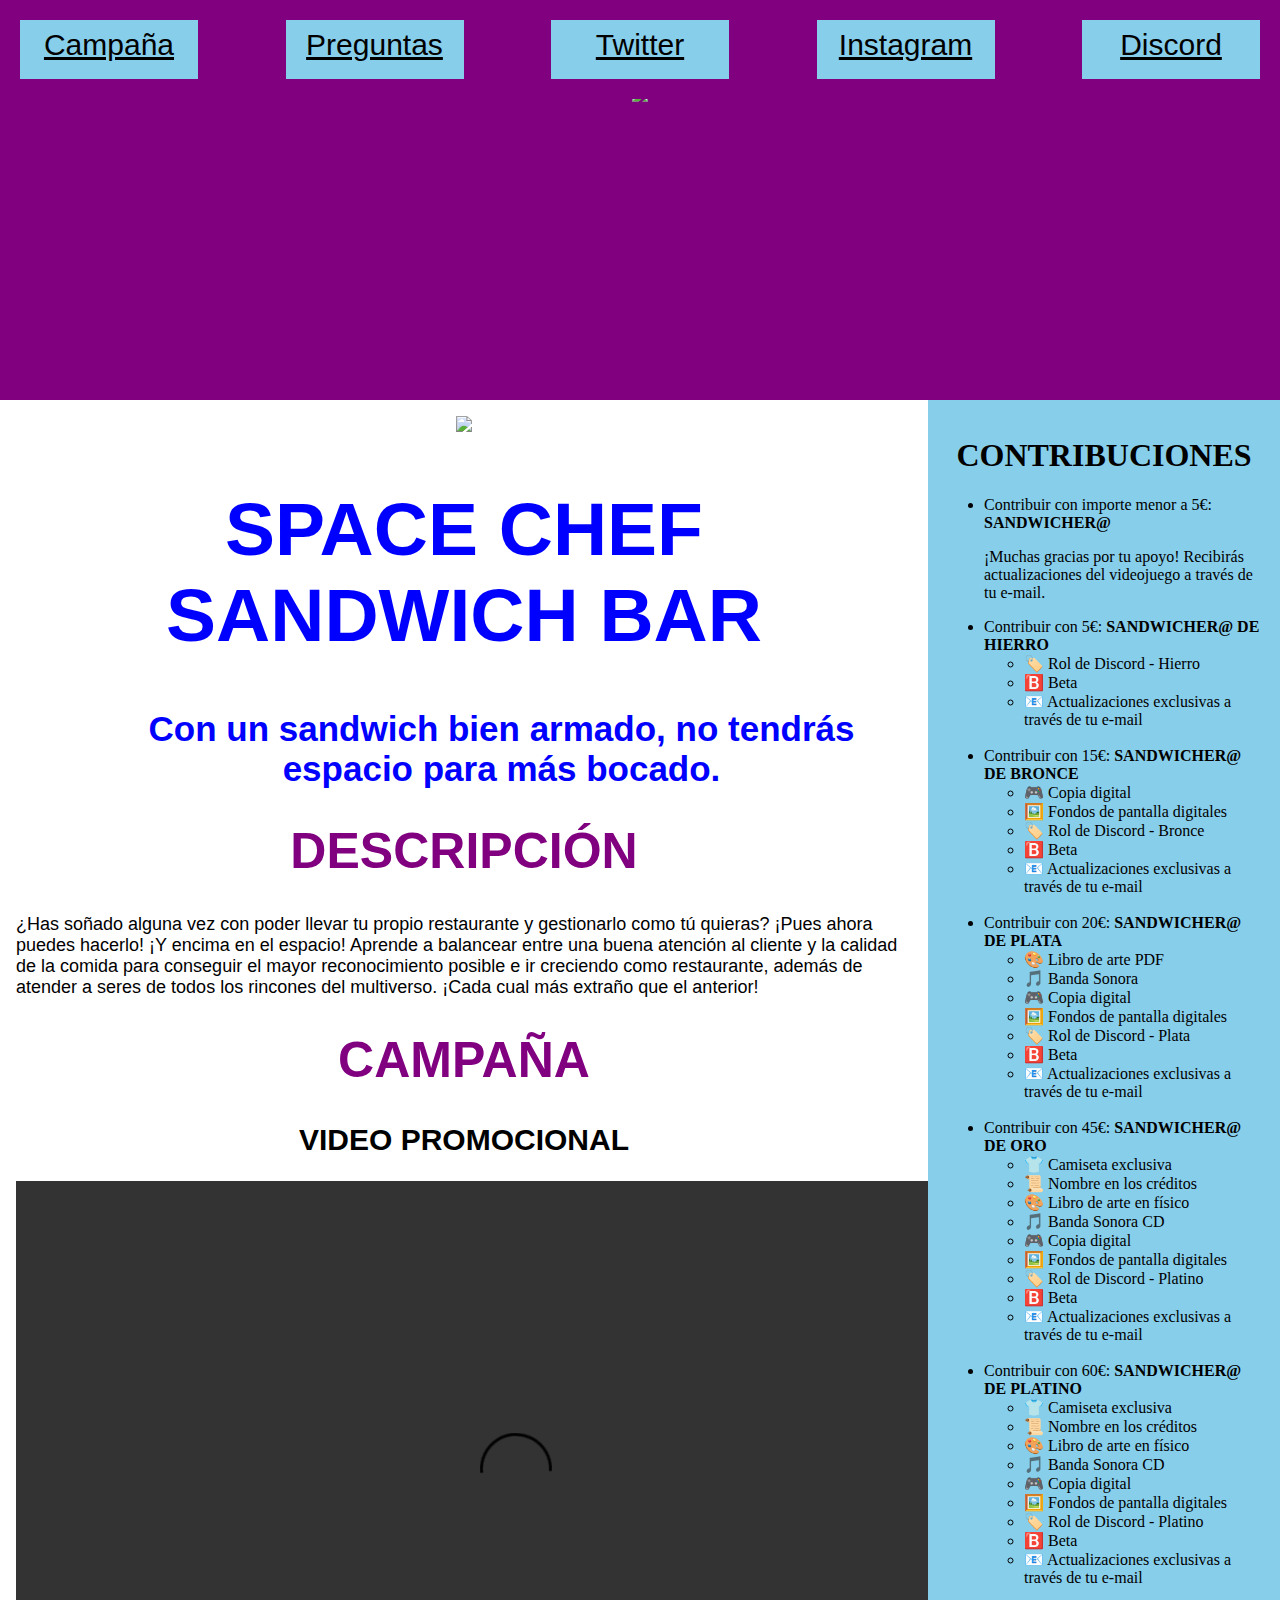
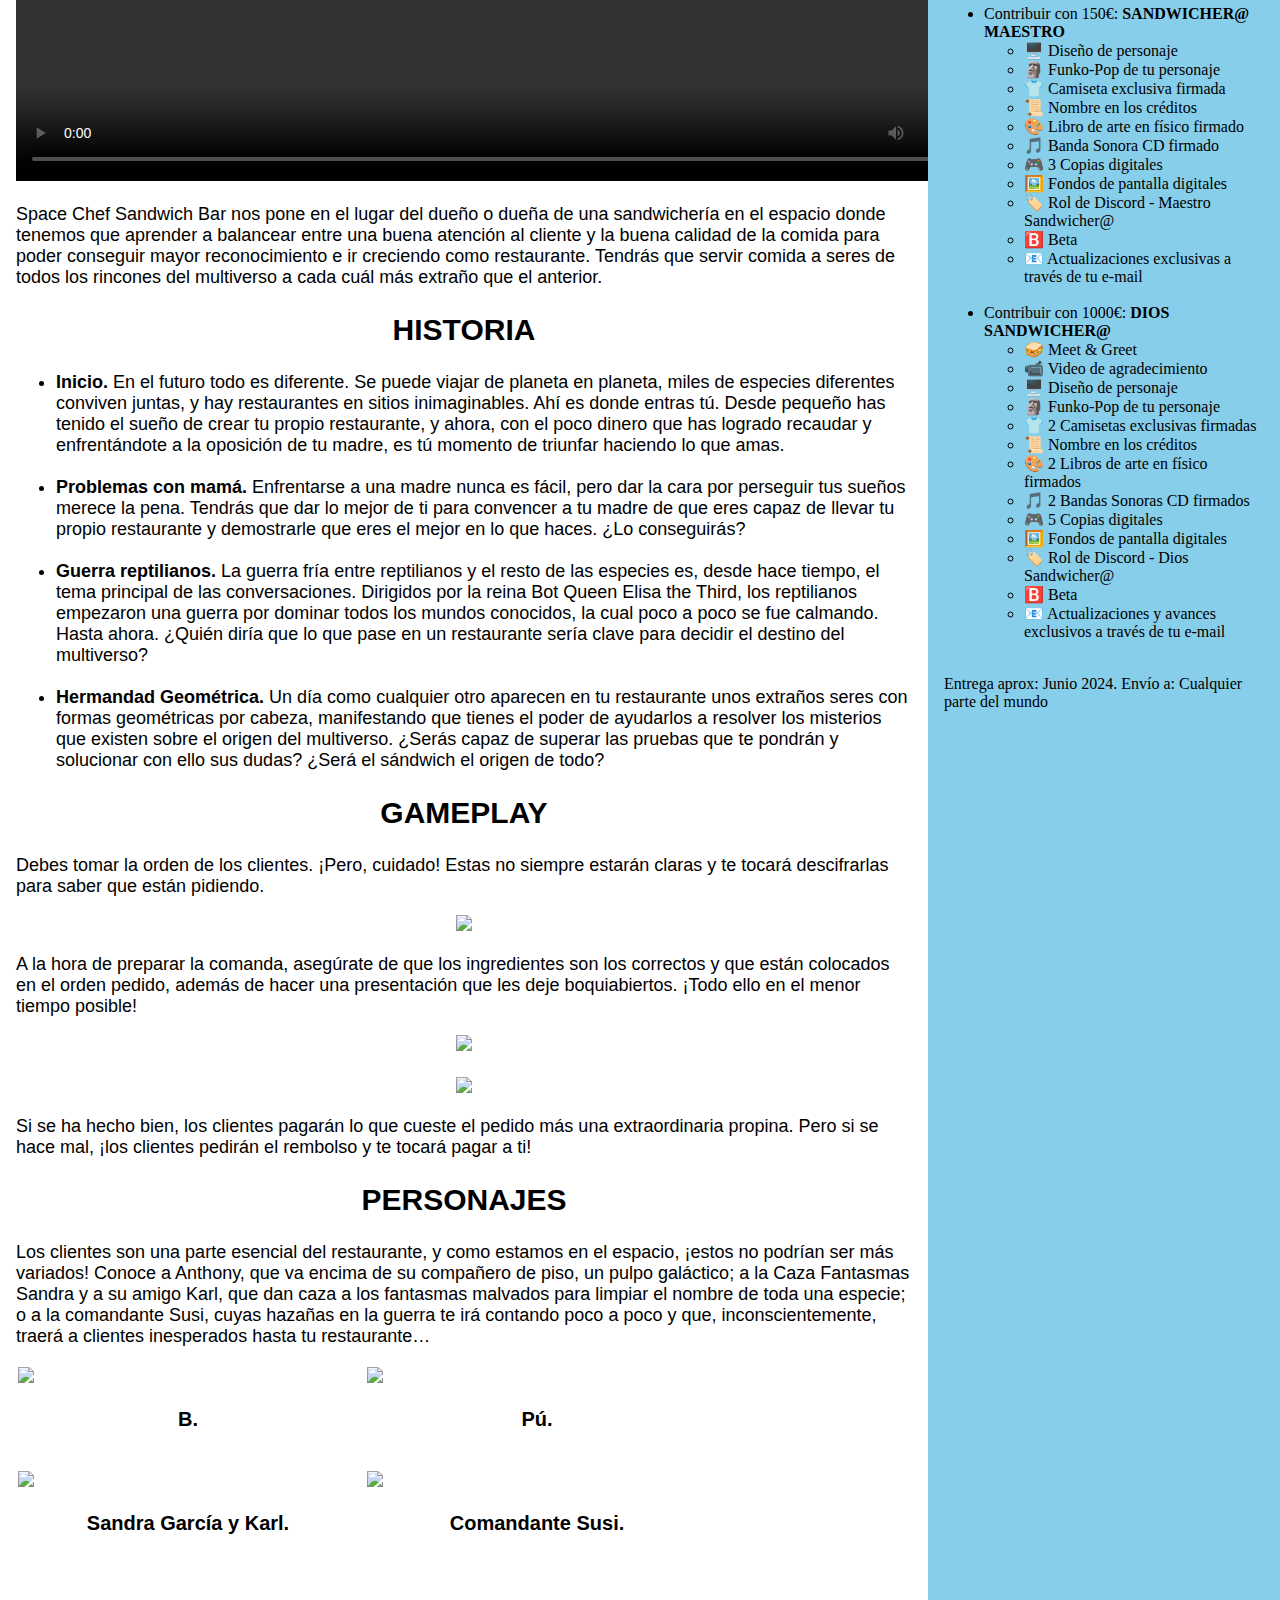
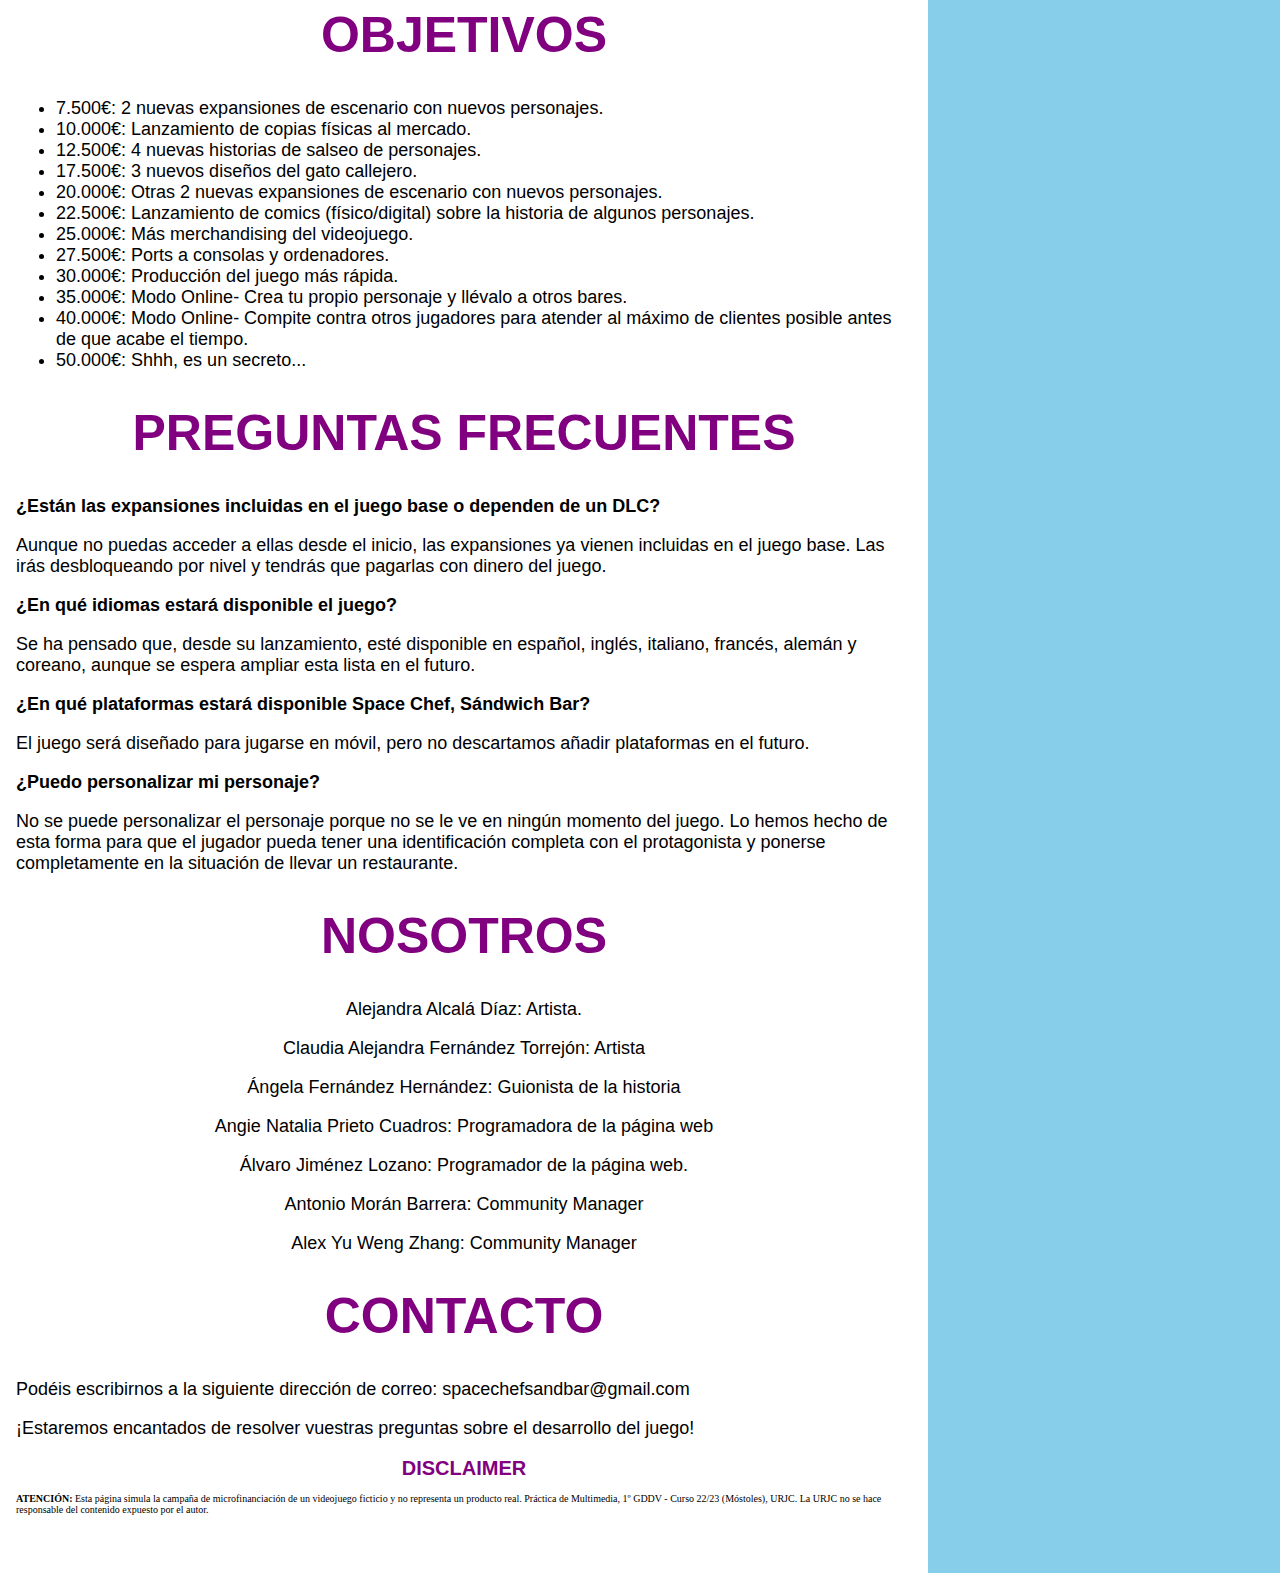
==== index.html @ a7a25cbf "pagina" ====
<!DOCTYPE html>
<html lang="es">
<head>
	<meta name="viewport" content="width=device-width, initial-scale: 1">
	<meta charset="UTF-8">
	<title>Eggcelent Games</title>
	<link rel="stylesheet" href="pagina.css">
 </head>
 <body>  
 	<div class="toppane">
		<nav class="menu">
			<a href="PaginaJuegoNueva.html#Campana">Campaña</a> <!-- --------------------------------------------------------------------------------------->
			<a href="PaginaJuegoNueva.html#Preguntas">Preguntas</a>
			<a href="https://twitter.com/spacechef32">Twitter</a>
			<a href="https://www.instagram.com/spacechefsandbar/">Instagram</a>
			<a href="https://discord.gg/vawDfDpp">Discord</a>
		</nav>
		<div class= "cabecera">
			<br>
			<br>
			<img id="egg" src="Imágenes/Eggcelent Games.png">
		</div>
	</div>
 		<div id="absolutos">
 			<div class="box">
 				<div class="nombre">
 					<div class= "imagen">
 					<img id="logo" src="Imágenes/Logo_juego.png">
 				</div>
					<h1 id="Inicio">SPACE CHEF SANDWICH BAR</h1>
					<h2><center>Con un sandwich bien armado, no tendrás espacio para más bocado.</center> </h2>
				</div>
				<div class="texto">
					<div id="Descripción">
						<h1>DESCRIPCIÓN</h1>
						<p>¿Has soñado alguna vez con poder llevar tu propio restaurante y gestionarlo como tú quieras? ¡Pues ahora puedes hacerlo! ¡Y encima en el espacio! Aprende a balancear entre una buena atención al cliente y la calidad de la comida para conseguir el mayor reconocimiento posible e ir creciendo como restaurante, además de atender a seres de todos los rincones del multiverso. ¡Cada cual más extraño que el anterior!</p>
					</div>
			<div id="Campana">
				<h1>CAMPAÑA</h1>
					<h2>VIDEO PROMOCIONAL</h2>
					<div class="imagen">
						<video controls src="Video/SCSB_Trailer.mp4" width="1000" height="600"></video>
					</div>
					
					<p>Space Chef Sandwich Bar nos pone en el lugar del dueño o dueña de una sandwichería en el espacio donde tenemos que aprender a balancear entre una buena atención al cliente y la buena calidad de la comida para poder conseguir mayor reconocimiento e ir creciendo como restaurante. Tendrás que servir comida a seres de todos los rincones del multiverso a cada cuál más extraño que el anterior.</p>
					<h2>HISTORIA</h2>
						<ul>
							<li>	<strong>Inicio.</strong>
							En el futuro todo es diferente. Se puede viajar de planeta en planeta, miles de especies diferentes conviven juntas, y hay restaurantes en sitios inimaginables. Ahí es donde entras tú. Desde pequeño has tenido el sueño de crear tu propio restaurante, y ahora, con el poco dinero que has logrado recaudar y enfrentándote a la oposición de tu madre, es tú momento de triunfar haciendo lo que amas.  
							</li>
							<br>
							<li><strong>	Problemas con mamá.</strong>
							Enfrentarse a una madre nunca es fácil, pero dar la cara por perseguir tus sueños merece la pena. Tendrás que dar lo mejor de ti para convencer a tu madre de que eres capaz de llevar tu propio restaurante y demostrarle que eres el mejor en lo que haces. ¿Lo conseguirás?
							</li>
							<br>
							<li><strong>	Guerra reptilianos.</strong>
							La guerra fría entre reptilianos y el resto de las especies es, desde hace tiempo, el tema principal de las conversaciones. Dirigidos por la reina Bot Queen Elisa the Third, los reptilianos empezaron una guerra por dominar todos los mundos conocidos, la cual poco a poco se fue calmando. Hasta ahora. ¿Quién diría que lo que pase en un restaurante sería clave para decidir el destino del multiverso?</li>
							<br>
							<li><strong>	Hermandad Geométrica.</strong>
							Un día como cualquier otro aparecen en tu restaurante unos extraños seres con formas geométricas por cabeza, manifestando que tienes el poder de ayudarlos a resolver los misterios que existen sobre el origen del multiverso. ¿Serás capaz de superar las pruebas que te pondrán y solucionar con ello sus dudas? ¿Será el sándwich el origen de todo?
							</li>
						</ul>
					<h2>GAMEPLAY</h2>
						<p>Debes tomar la orden de los clientes. ¡Pero, cuidado! Estas no siempre estarán claras y te tocará descifrarlas para saber que están pidiendo.</p>
						<div class= "imagen">
						<img class="fondos" src="Imágenes/Fondo_3.png"></div>
						<p>A la hora de preparar la comanda, asegúrate de que los ingredientes son los correctos y que están colocados en el orden pedido, además de hacer una presentación que les deje boquiabiertos. ¡Todo ello en el menor tiempo posible!</p>
						<div class= "imagen">
						<img class="fondos" src="Imágenes/Fondo_1.png"></div>
						<br>
						<div class= "imagen">
						<img class="fondos" src="Imágenes/Fondo_2.png"></div>
						<p>Si se ha hecho bien, los clientes pagarán lo que cueste el pedido más una extraordinaria propina. Pero si se hace mal, ¡los clientes pedirán el rembolso y te tocará pagar a ti!</p>
					<h2>PERSONAJES</h2>
						<p>Los clientes son una parte esencial del restaurante, y como estamos en el espacio, ¡estos no podrían ser más variados! Conoce a Anthony, que va encima de su compañero de piso, un pulpo galáctico; a la Caza Fantasmas Sandra y a su amigo Karl, que dan caza a los fantasmas malvados para limpiar el nombre de toda una especie; o a la comandante Susi, cuyas hazañas en la guerra te irá contando poco a poco y que, inconscientemente, traerá a clientes inesperados hasta tu restaurante…</p>
						<div class="personajes">
						<img class="character" src="Imágenes/Personaje_1.png">
						<h3>B.</h3></div>
						<div class="personajes">
						<img class="character" src="Imágenes/Personaje_2.png">
						<h3>Pú.</h3></div>
						<div class="personajes">
						<img class="character" src="Imágenes/Personaje_3.png">
						<h3>Sandra García y Karl.</h3></div>
						<div class="personajes">
						<img class="character" src="Imágenes/Personaje_4.png">
						<h3>Comandante Susi.</h3></div>

			</div>
			<div id="Objetivos">
				<h1>OBJETIVOS</h1>
				<ul>
					<li>7.500€: 2 nuevas expansiones de escenario con nuevos personajes.</li>
					<li>10.000€: Lanzamiento de copias físicas al mercado.</li>
					<li>12.500€: 4 nuevas historias de salseo de personajes.</li>
					<li>17.500€: 3 nuevos diseños del gato callejero.</li>
					<li>20.000€: Otras 2 nuevas expansiones de escenario con nuevos personajes.</li>
					<li>22.500€: Lanzamiento de comics (físico/digital) sobre la historia de algunos personajes.</li>
					<li>25.000€: Más merchandising del videojuego.</li>
					<li>27.500€: Ports a consolas y ordenadores.</li>
					<li>30.000€: Producción del juego más rápida.</li>
					<li>35.000€: Modo Online- Crea tu propio personaje y llévalo a otros bares.</li>
					<li>40.000€: Modo Online- Compite contra otros jugadores para atender al máximo de clientes posible antes de que acabe el tiempo.</li>
					<li>50.000€: Shhh, es un secreto...</li>
				</ul>
			</div>
			<div id="Preguntas">
				<h1>PREGUNTAS FRECUENTES</h1>
				<p><strong>¿Están las expansiones incluidas en el juego base o dependen de un DLC?</strong></p>
				<p>Aunque no puedas acceder a ellas desde el inicio, las expansiones ya vienen incluidas en el juego base. Las irás desbloqueando por nivel y tendrás que pagarlas con dinero del juego.</p>
				<p><strong>¿En qué idiomas estará disponible el juego?</strong></p>
				<p>Se ha pensado que, desde su lanzamiento, esté disponible en español, inglés, italiano, francés, alemán y coreano, aunque se espera ampliar esta lista en el futuro.</p>
				<p><strong>¿En qué plataformas estará disponible Space Chef, Sándwich Bar?</strong></p>
				<p>El juego será diseñado para jugarse en móvil, pero no descartamos añadir plataformas en el futuro.</p>
				<p><strong>¿Puedo personalizar mi personaje?</strong></p>
				<p>No se puede personalizar el personaje porque no se le ve en ningún momento del juego. Lo hemos hecho de esta forma para que el jugador pueda tener una identificación completa con el protagonista y ponerse completamente en la situación de llevar un restaurante.</p>
			</div>

			<div id="Nosotros">
				<h1>NOSOTROS</h1>		
					<p>Alejandra Alcalá Díaz: Artista.</p>	
					<p>Claudia Alejandra Fernández Torrejón: Artista</p>
					<p>Ángela Fernández Hernández: Guionista de la historia</p>
					<p>Angie Natalia Prieto Cuadros: Programadora de la página web</p>
					<p>Álvaro Jiménez Lozano: Programador de la página web.</p>
					<p>Antonio Morán Barrera: Community Manager</p>
					<p>Alex Yu Weng Zhang: Community Manager</p>				
			</div>
			<div id="Contacto">
				<h1>CONTACTO</h1>
				<p>Podéis escribirnos a la siguiente dirección de correo: spacechefsandbar@gmail.com</p>
				<p>¡Estaremos encantados de resolver vuestras preguntas sobre el desarrollo del juego!</p>
			</div>
		</div>
			<div id="Disclaimer">
				<h1>DISCLAIMER</h1>
				<p><strong>ATENCIÓN:</strong> Esta página simula la campaña de microfinanciación de un videojuego ficticio y no representa un producto real. Práctica de Multimedia, 1º GDDV - Curso 22/23 (Móstoles), URJC. La URJC no se hace responsable del contenido expuesto por el autor.</p>
			</div>
 	</div>  
 		
  	<div class="box absolutos">
   		<div id="Contribuciones">
			<h1>CONTRIBUCIONES</h1>
				<ul>
					<li>Contribuir con importe menor a 5€: <strong>SANDWICHER@</strong></li>
					<p>¡Muchas gracias por tu apoyo! Recibirás actualizaciones del videojuego a través de tu e-mail.</p>
					<li>Contribuir con 5€: <strong> SANDWICHER@ DE HIERRO </strong> </li>
					<ul>
						<li>	🏷️  Rol de Discord - Hierro
						<li>	🅱️  Beta
						<li>	📧  Actualizaciones exclusivas a través de tu e-mail
					</ul>
					<br>
					<li>Contribuir con 15€: <strong>SANDWICHER@ DE BRONCE</strong> </li>
						<ul>
							<li>	🎮  Copia digital
							<li>	🖼️  Fondos de pantalla digitales
							<li>	🏷️  Rol de Discord - Bronce
							<li>	🅱️  Beta
							<li>	📧  Actualizaciones exclusivas a través de tu e-mail
						</ul>
					<br>
					<li>Contribuir con 20€: <strong>SANDWICHER@ DE PLATA</strong> </li>
						<ul>
							<li>	🎨  Libro de arte PDF
							<li>	🎵  Banda Sonora
							<li>	🎮  Copia digital
							<li>	🖼️  Fondos de pantalla digitales
							<li>	🏷️  Rol de Discord - Plata
							<li>	🅱️  Beta
							<li> 📧  Actualizaciones exclusivas a través de tu e-mail
						</ul>
					<br>
					<li>Contribuir con 45€: <strong>SANDWICHER@ DE ORO</strong></li>
						<ul>
							<li>	👕  Camiseta exclusiva
							<li>	📜  Nombre en los créditos
							<li>	🎨  Libro de arte en físico
							<li>	🎵  Banda Sonora CD
							<li>	🎮  Copia digital
							<li>	🖼️  Fondos de pantalla digitales
							<li>	🏷️  Rol de Discord - Platino
							<li>	🅱️  Beta
							<li>	📧  Actualizaciones exclusivas a través de tu e-mail
						</ul>
					<br>
					<li>Contribuir con 60€: <strong>SANDWICHER@ DE PLATINO</strong></li>
						<ul>	
							<li>	👕  Camiseta exclusiva
							<li>	📜  Nombre en los créditos
							<li>🎨  Libro de arte en físico
							<li>	🎵  Banda Sonora CD
							<li>	🎮  Copia digital
							<li>	🖼️  Fondos de pantalla digitales
							<li>	🏷️  Rol de Discord - Platino
							<li>	🅱️  Beta
							<li>	📧  Actualizaciones exclusivas a través de tu e-mail
						</ul>
					<br>
					<li>Contribuir con 150€: <strong>SANDWICHER@ MAESTRO</strong></li>
						<ul>
							<li>	🖥️  Diseño de personaje
							<li>🗿  Funko-Pop de tu personaje
							<li>	👕  Camiseta exclusiva firmada
							<li>	📜  Nombre en los créditos
							<li>	🎨  Libro de arte en físico firmado
							<li>	🎵  Banda Sonora CD firmado
							<li>	🎮  3 Copias digitales
							<li>	🖼️  Fondos de pantalla digitales
							<li>	🏷️  Rol de Discord - Maestro Sandwicher@
							<li>	🅱️  Beta
							<li>	📧  Actualizaciones exclusivas a través de tu e-mail
						</ul>
					<br>
					<li>Contribuir con 1000€: <strong>DIOS SANDWICHER@</strong></li>
						<ul>
							<li>🥪  Meet & Greet
							<li>	📹  Video de agradecimiento
							<li>	🖥️  Diseño de personaje
							<li>	🗿  Funko-Pop de tu personaje
							<li>	👕  2 Camisetas exclusivas firmadas
							<li>	📜  Nombre en los créditos
							<li>	🎨  2 Libros de arte en físico firmados
							<li>	🎵  2 Bandas Sonoras CD firmados
							<li>	🎮  5 Copias digitales
							<li>	🖼️  Fondos de pantalla digitales
							<li>	🏷️  Rol de Discord - Dios Sandwicher@
							<li>	🅱️  Beta
							<li>	📧  Actualizaciones y avances exclusivos a través de tu e-mail
						</ul>
					<br>
				</ul>
			<p>	Entrega aprox: Junio 2024. Envío a: Cualquier parte del mundo
			</p>
		</div>
	</div>
</body>
</html>
---- pagina.css ----
.nombre h1{
	text-align: center;
	font-size: 70px;
}

.menu {
	background: purple;
  	position: fixed;
  	z-index: 100;  	
  	top: 0;
  	left: 0;
  	right: 0;
	display: flex;
	flex-direction: row;
	align-content: center;
	justify-content: space-between;
	flex-wrap: wrap;
	align-items: flex-end;
	padding: 16px;
	font-family: "Monaco", sans-serif;
}

.menu a{
	font-size: 30px;
	text-align: center; /*me pone el texto en la mitad del cuadrito*/
	width: 162px;
	height:  43px;
	padding:  8px;
	border: 1px  mediumblue;
	margin:  4px;
	background-color: skyblue;
	color: black;
	font-size: 1vs;
}

.nombre h1{
	font-size: 75px;
	font-family: "Summer Blaster", sans-serif;
	color: blue;
}

.nombre h2{
	font-size: 35px;
	font-family: "Optima", sans-serif;
	color: blue;
	padding-left: 75px;
}

.texto h1{
	color:purple;
	font-size: 50px;
	font-family: "Summer Blaster", sans-serif;
	text-align: center;
}

.texto{
	font-size: 18px;
	font-family: "Lucida Bright", sans-serif;
}
.box {
	display:  inline-block; /*no ocupa toda la linea de mi pag web sino q las cajas se ajustan al tamaño de su ancho*/
	width: 70%;
	padding: 16px;
	background-color: white;
	color:  black;
}

.imagen {
	text-align: center;
}

.personajes {
	display: inline-block;
	 /*no ocupa toda la linea de mi pag web sino q las cajas se ajustan al yamaño de su ancho*/
				width: 340px;
				height: 100px;
				padding: 2px;
}
#absolutos{
	position: relative;
}

.absolutos {
	position: absolute;
	height: 100%;
	right: 0px;
	width:25%;
	background-color: skyblue;
	color: black;
}
/*.box {
				display:  inline-block; /*no ocupa toda la linea de mi pag web sino q las cajas se ajustan al yamaño de su ancho
				width: 340px;
				height: 100px;
				padding: 2px;
				margin: 10px;
				background-color: red; 
	}*/

@media (max-width: 640px){
			main {
				margin: 0 4px;
			}
			main h1{
				text-align: center;
			}
			main p{
				font-size: 15px;
			}
		}

#Disclaimer{
	font-size: 10px;
}

#Disclaimer h1{
	color:purple;
	font-family: "Summer Blaster", sans-serif;
	text-align: center;

}

#egg{
	padding-top: 50px;
	width: 300px;
}

#logo{
	width: 500px;
}
.personajes{
	display: inline-block;
}
.character{
	width: 400px;
}

#Campana h2{
	font-size: 30px;
	text-align: center;
	font-family: "Candara", sans-serif;
}

#Campana h3{
	font-size: 20px;
	text-align: center;
}

#Nosotros{
	text-align: center;
}

#Contribuciones h1{
	text-align: center;
}

.fondos{
	width: 400px;
}

body, html {  
			width: 100%;
			height: 100%;   
			margin: 0; 
		}

.toppane {  
		width: 100%;   
		height: 400px;   
		border-collapse: collapse;   
		background-color: purple;   
		text-align: center; 
}
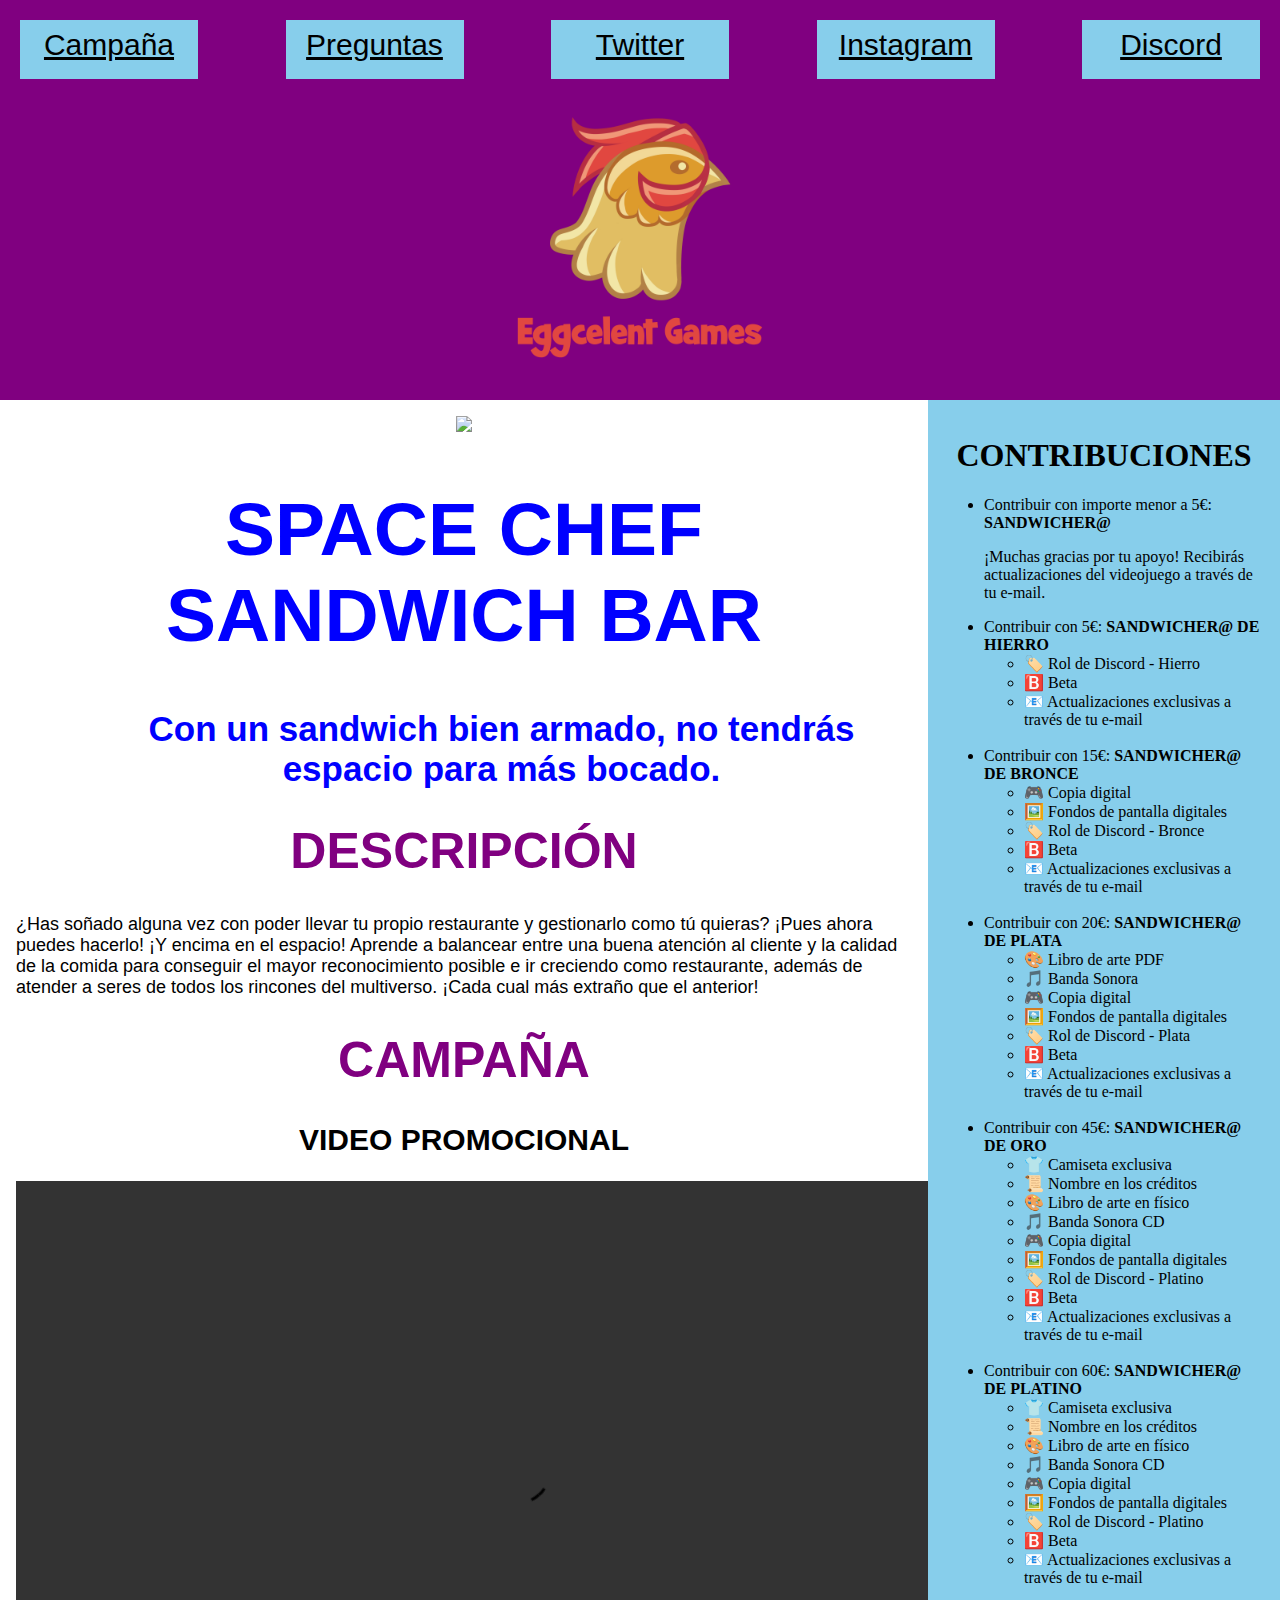
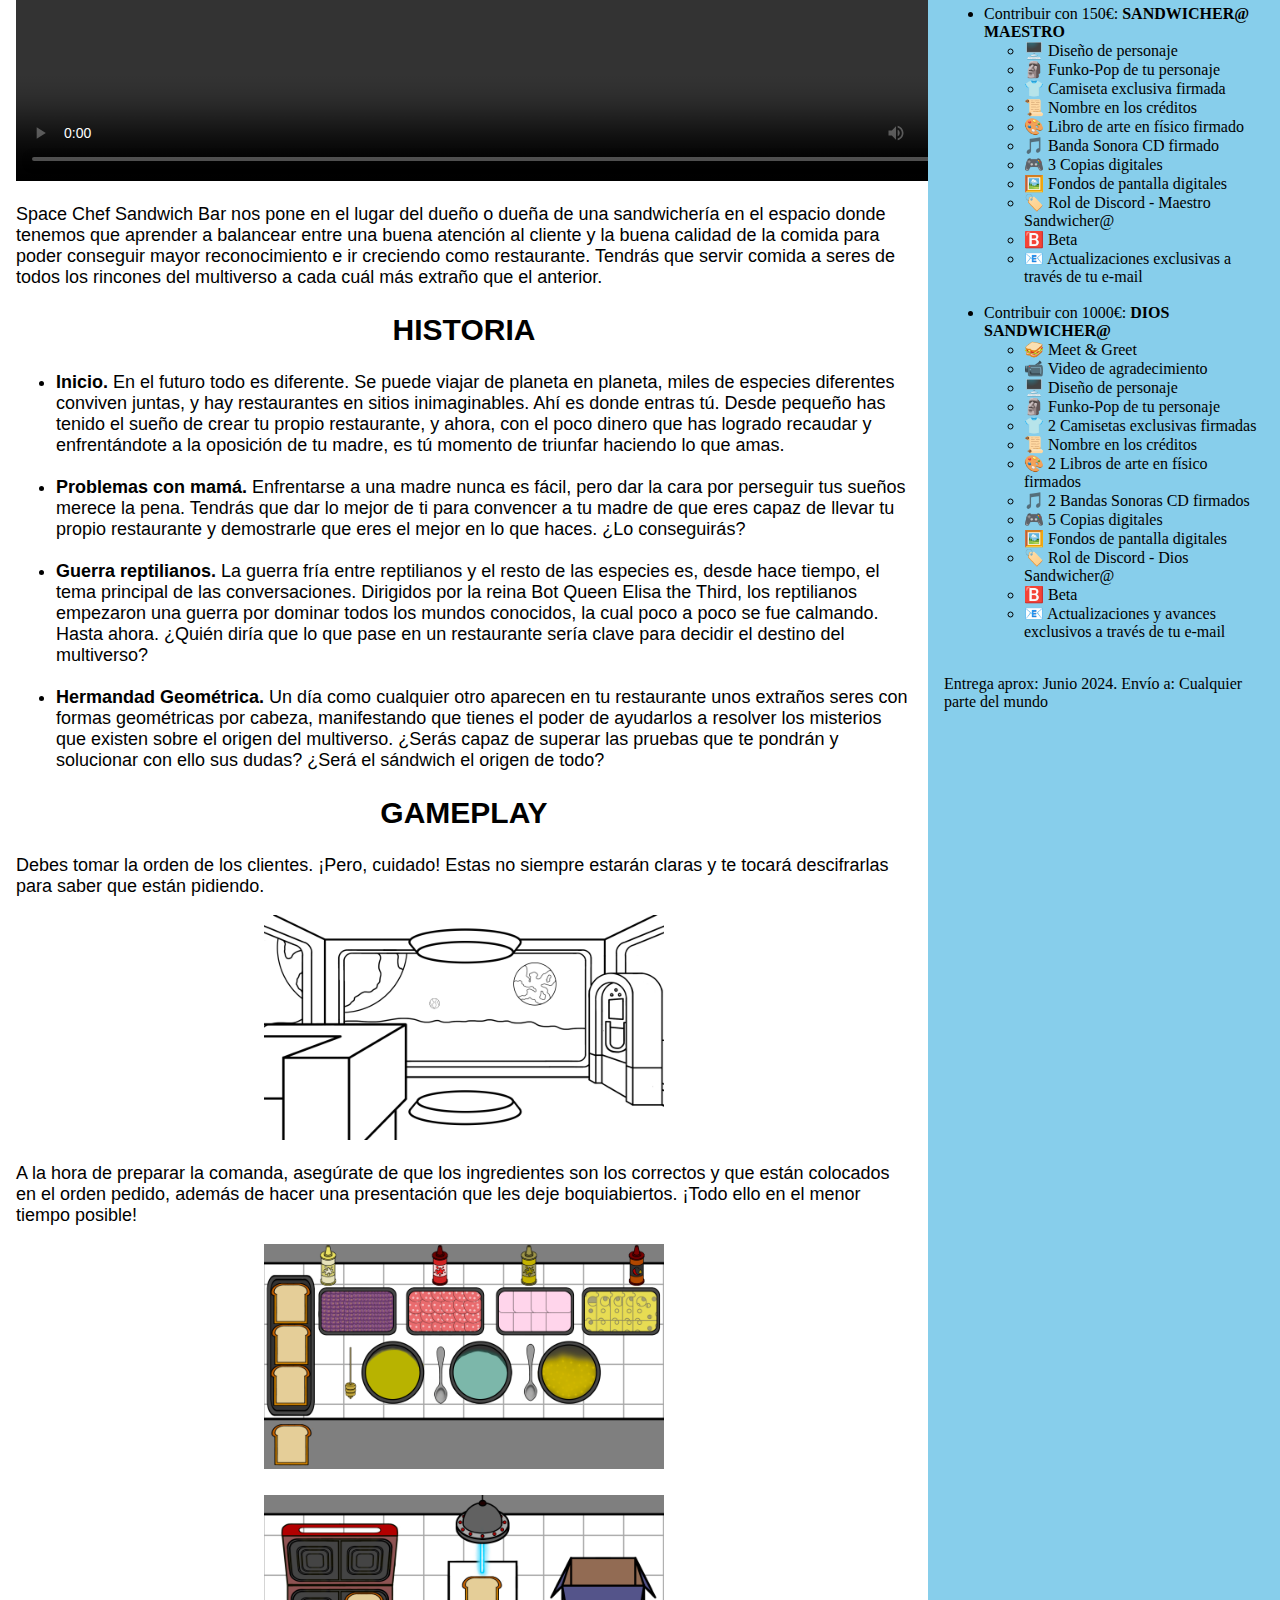
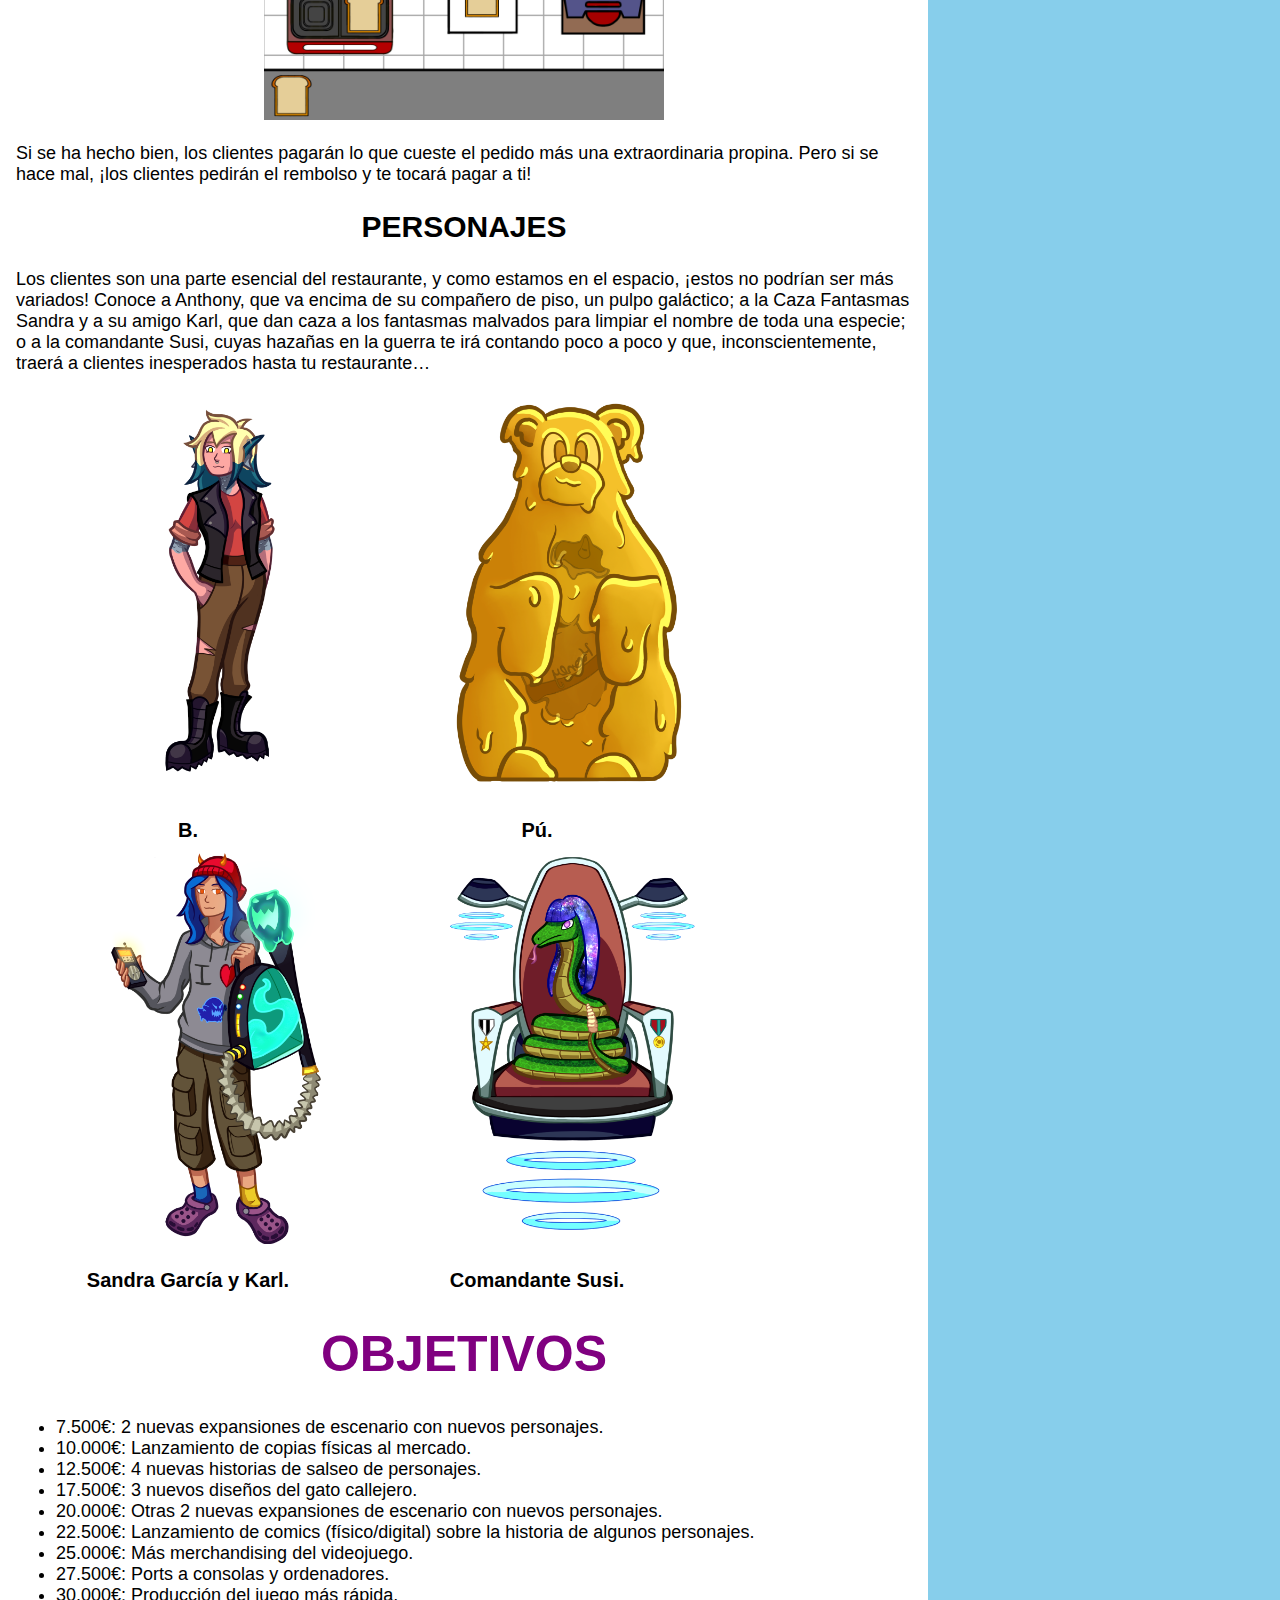
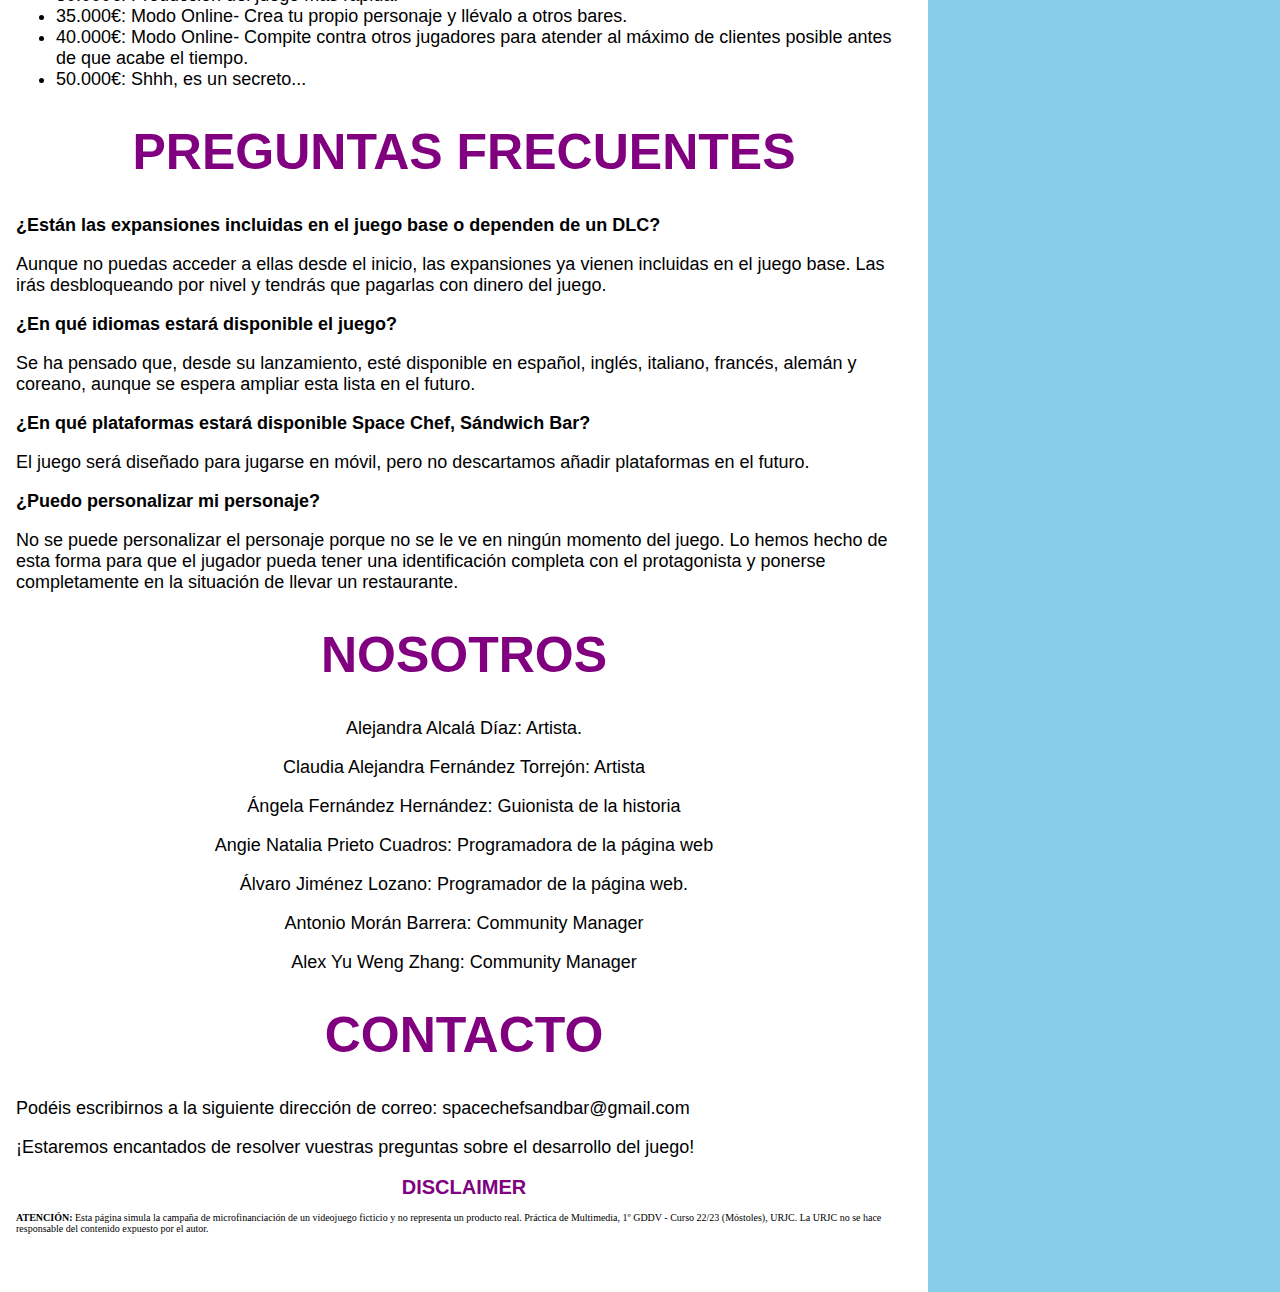
==== commit b4924520: "cambiado index" ====
--- a/index.html
+++ b/index.html
@@ -26,7 +26,7 @@
  			<div class="box">
  				<div class="nombre">
  					<div class= "imagen">
- 					<img id="logo" src="Imágenes/Logo_juego.png">
+ 					<img id="logo" src="Imágenes/Logo_Juego.png">
  				</div>
 					<h1 id="Inicio">SPACE CHEF SANDWICH BAR</h1>
 					<h2><center>Con un sandwich bien armado, no tendrás espacio para más bocado.</center> </h2>
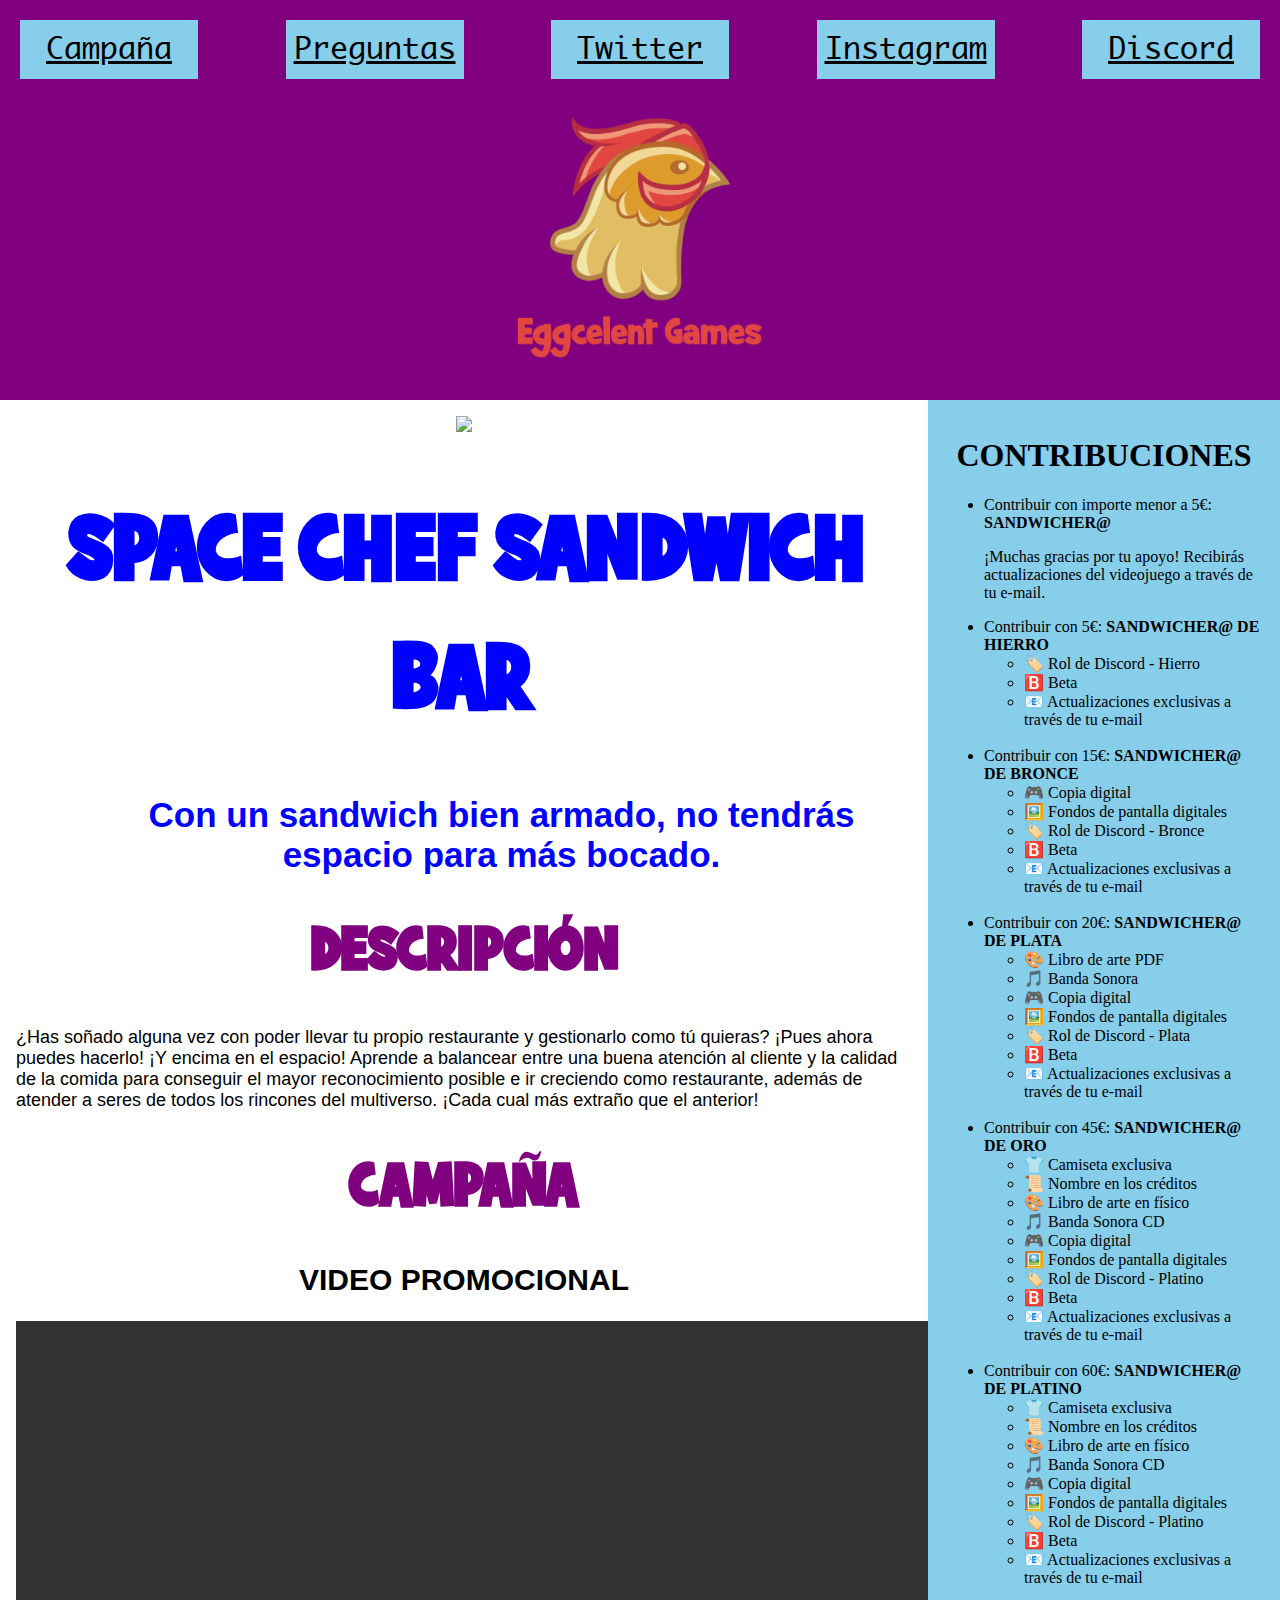
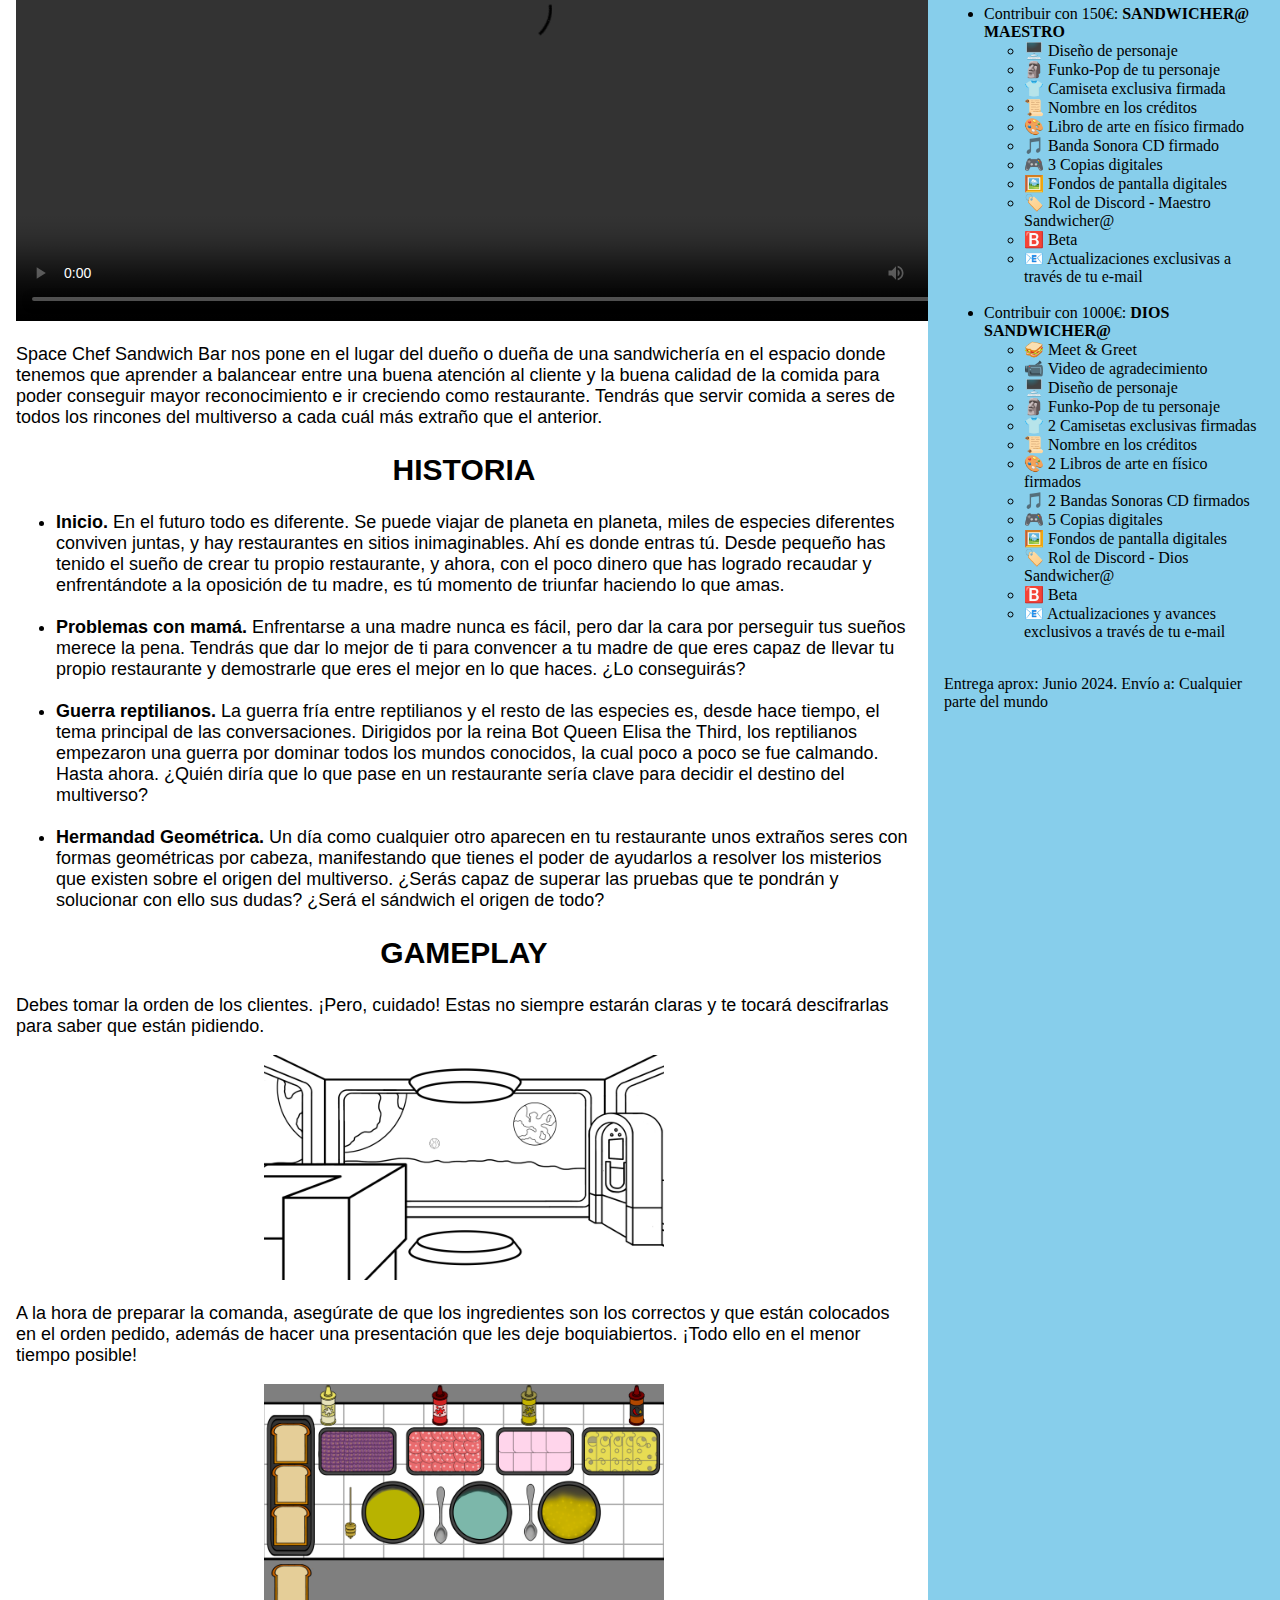
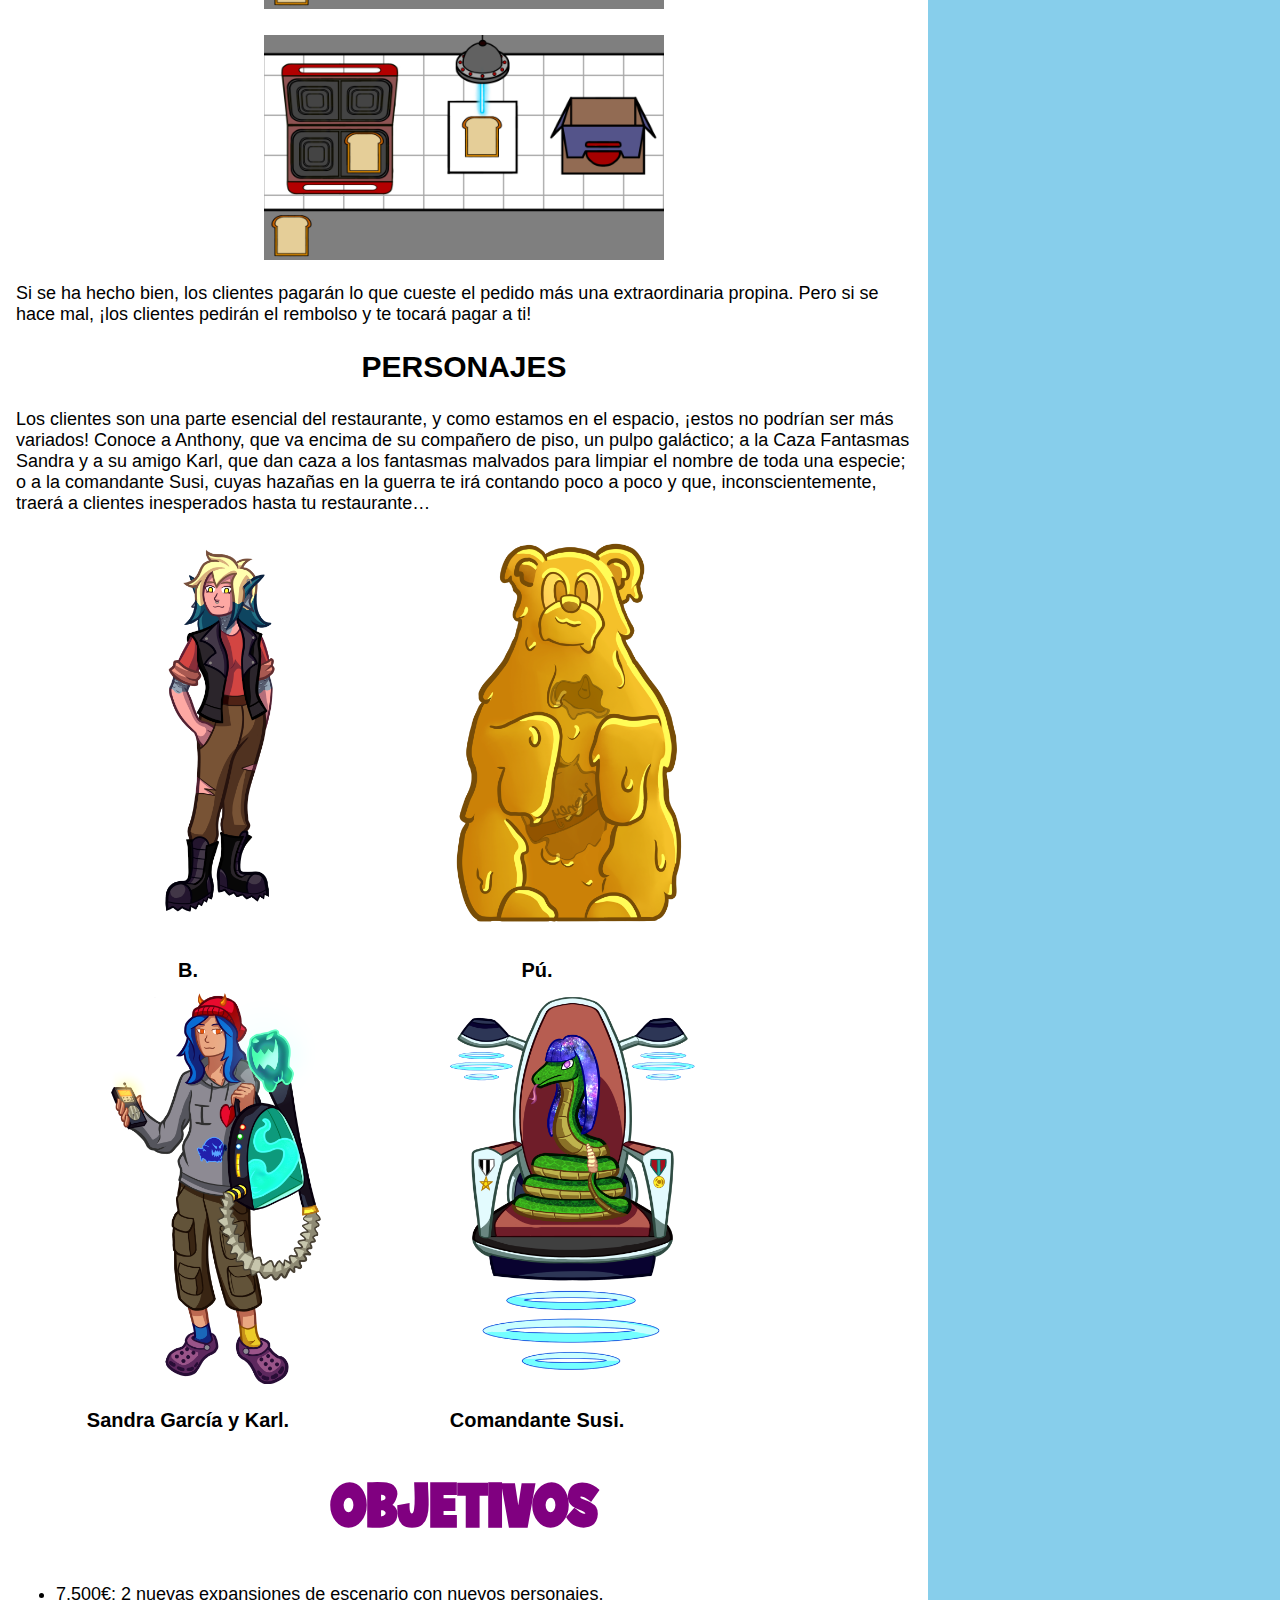
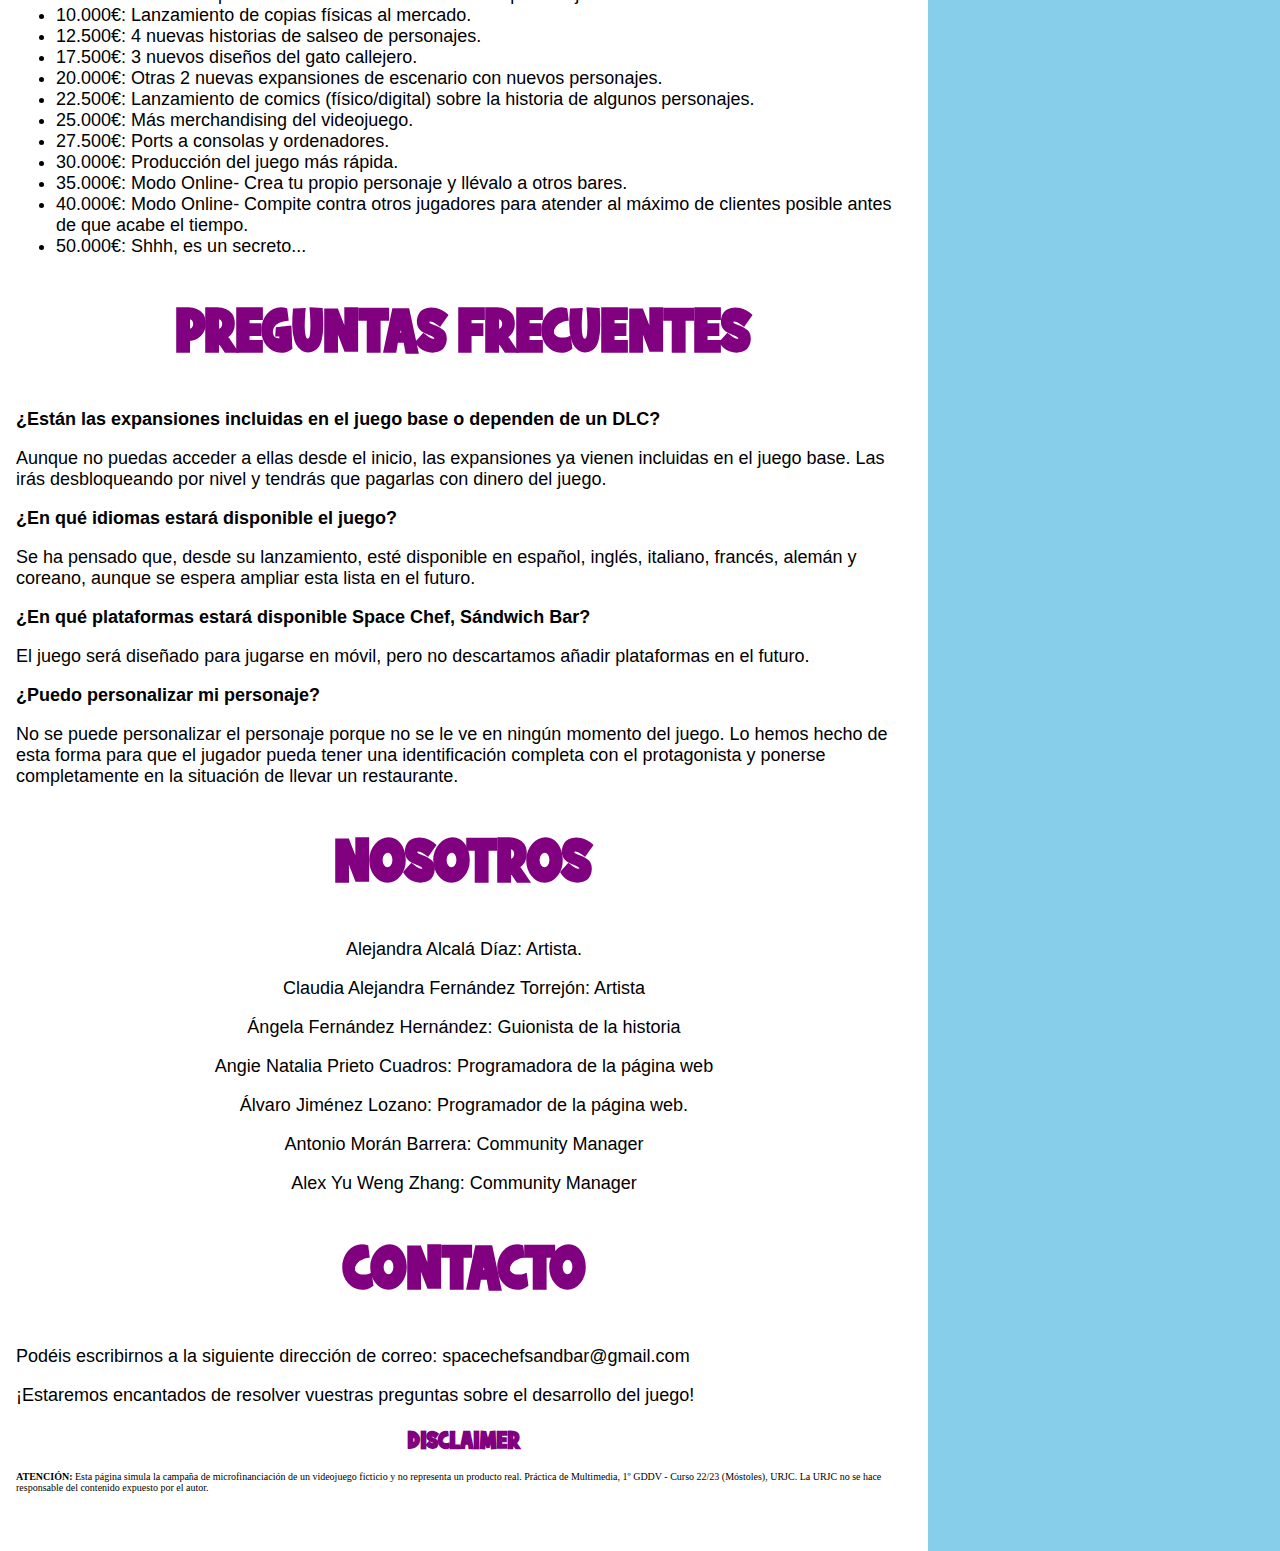
==== commit cd85c446: "cambiado comentarios" ====
--- a/index.html
+++ b/index.html
@@ -10,7 +10,7 @@
  <body>  
  	<div class="toppane">
 		<nav class="menu">
-			<a href="PaginaJuegoNueva.html#Campana">Campaña</a> <!-- --------------------------------------------------------------------------------------->
+			<a href="PaginaJuegoNueva.html#Campana">Campaña</a> 
 			<a href="PaginaJuegoNueva.html#Preguntas">Preguntas</a>
 			<a href="https://twitter.com/spacechef32">Twitter</a>
 			<a href="https://www.instagram.com/spacechefsandbar/">Instagram</a>
--- a/pagina.css
+++ b/pagina.css
@@ -1,3 +1,14 @@
+@font-face{
+    font-family: "Summer Blaster";
+    src: url(Summer\ Blaster.otf);
+}
+
+@font-face{
+    font-family: "Monaco";
+    src: url(Monaco.ttf);
+}
+
+
 .nombre h1{
 	text-align: center;
 	font-size: 70px;
@@ -22,7 +33,7 @@
 
 .menu a{
 	font-size: 30px;
-	text-align: center; /*me pone el texto en la mitad del cuadrito*/
+	text-align: center; 
 	width: 162px;
 	height:  43px;
 	padding:  8px;
@@ -58,7 +69,7 @@
 	font-family: "Lucida Bright", sans-serif;
 }
 .box {
-	display:  inline-block; /*no ocupa toda la linea de mi pag web sino q las cajas se ajustan al tamaño de su ancho*/
+	display:  inline-block; 
 	width: 70%;
 	padding: 16px;
 	background-color: white;
@@ -71,7 +82,7 @@
 
 .personajes {
 	display: inline-block;
-	 /*no ocupa toda la linea de mi pag web sino q las cajas se ajustan al yamaño de su ancho*/
+	
 				width: 340px;
 				height: 100px;
 				padding: 2px;
@@ -88,14 +99,7 @@
 	background-color: skyblue;
 	color: black;
 }
-/*.box {
-				display:  inline-block; /*no ocupa toda la linea de mi pag web sino q las cajas se ajustan al yamaño de su ancho
-				width: 340px;
-				height: 100px;
-				padding: 2px;
-				margin: 10px;
-				background-color: red; 
-	}*/
+
 
 @media (max-width: 640px){
 			main {
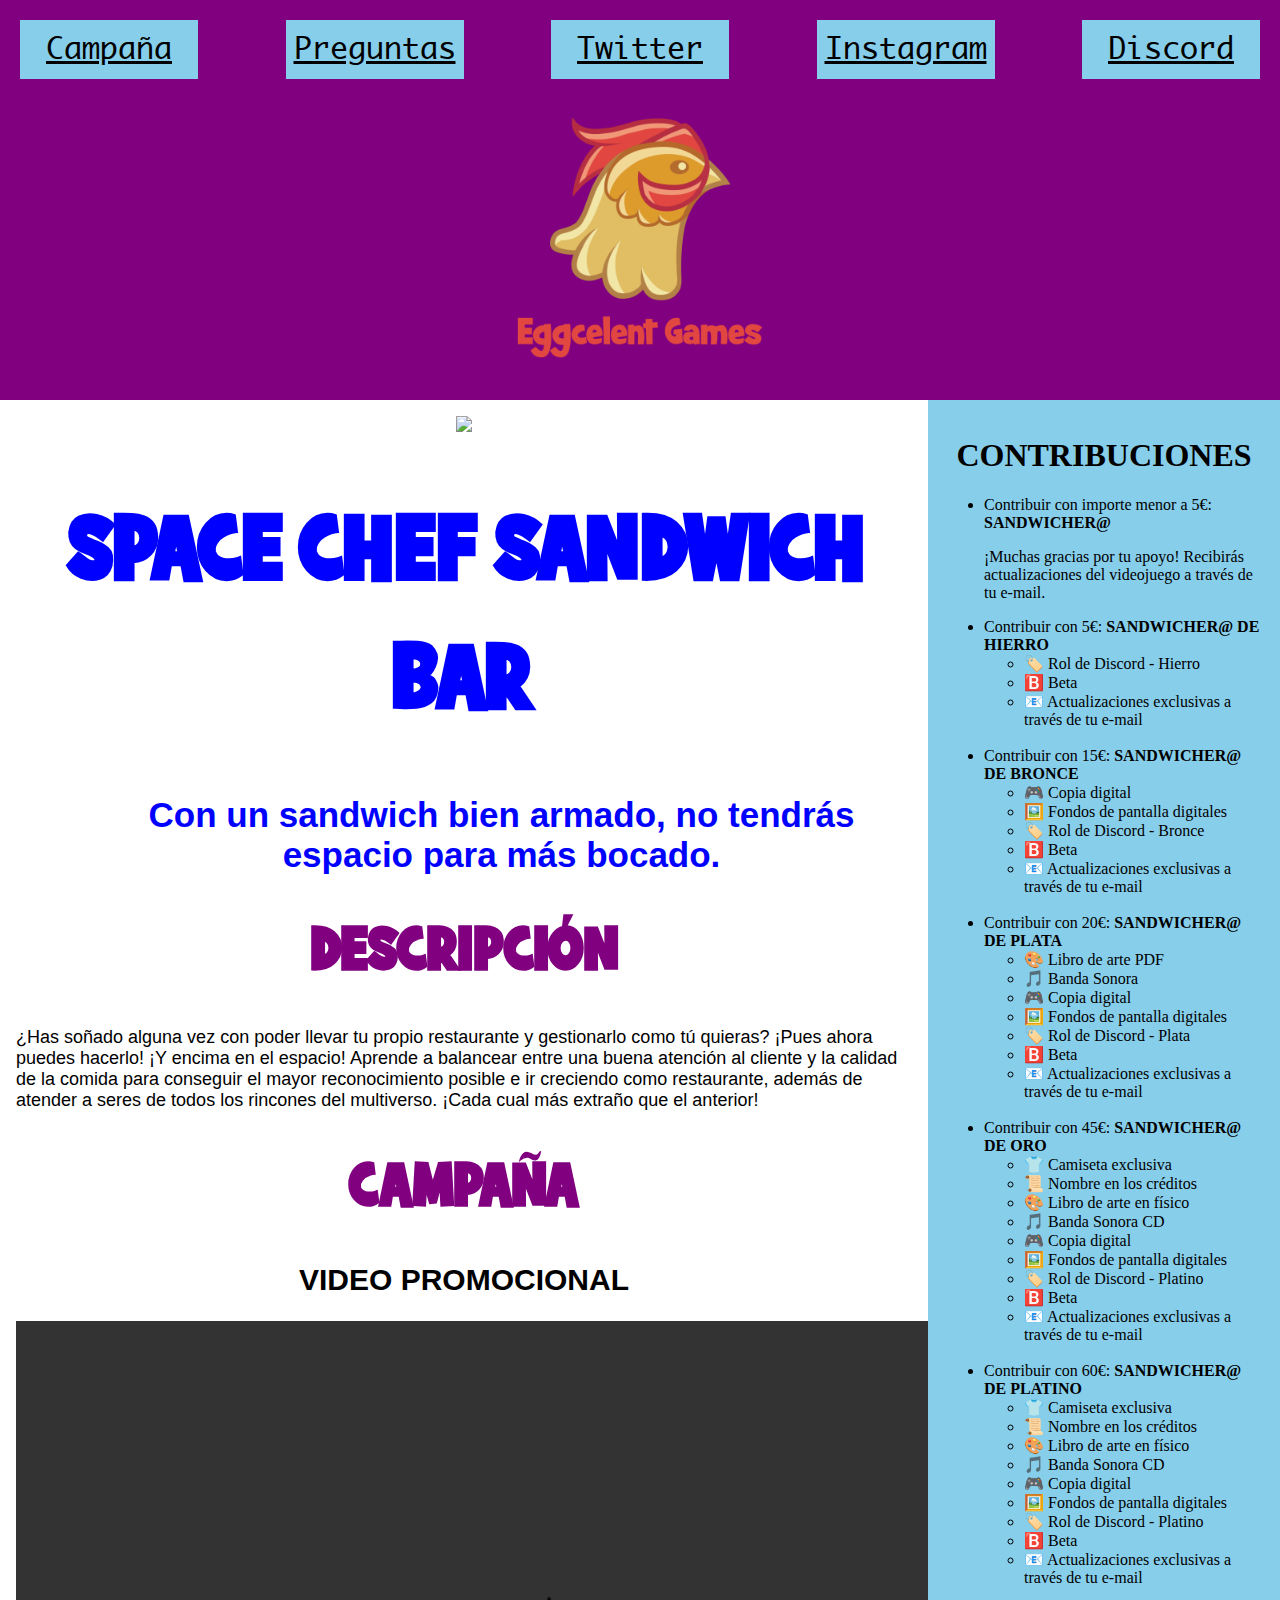
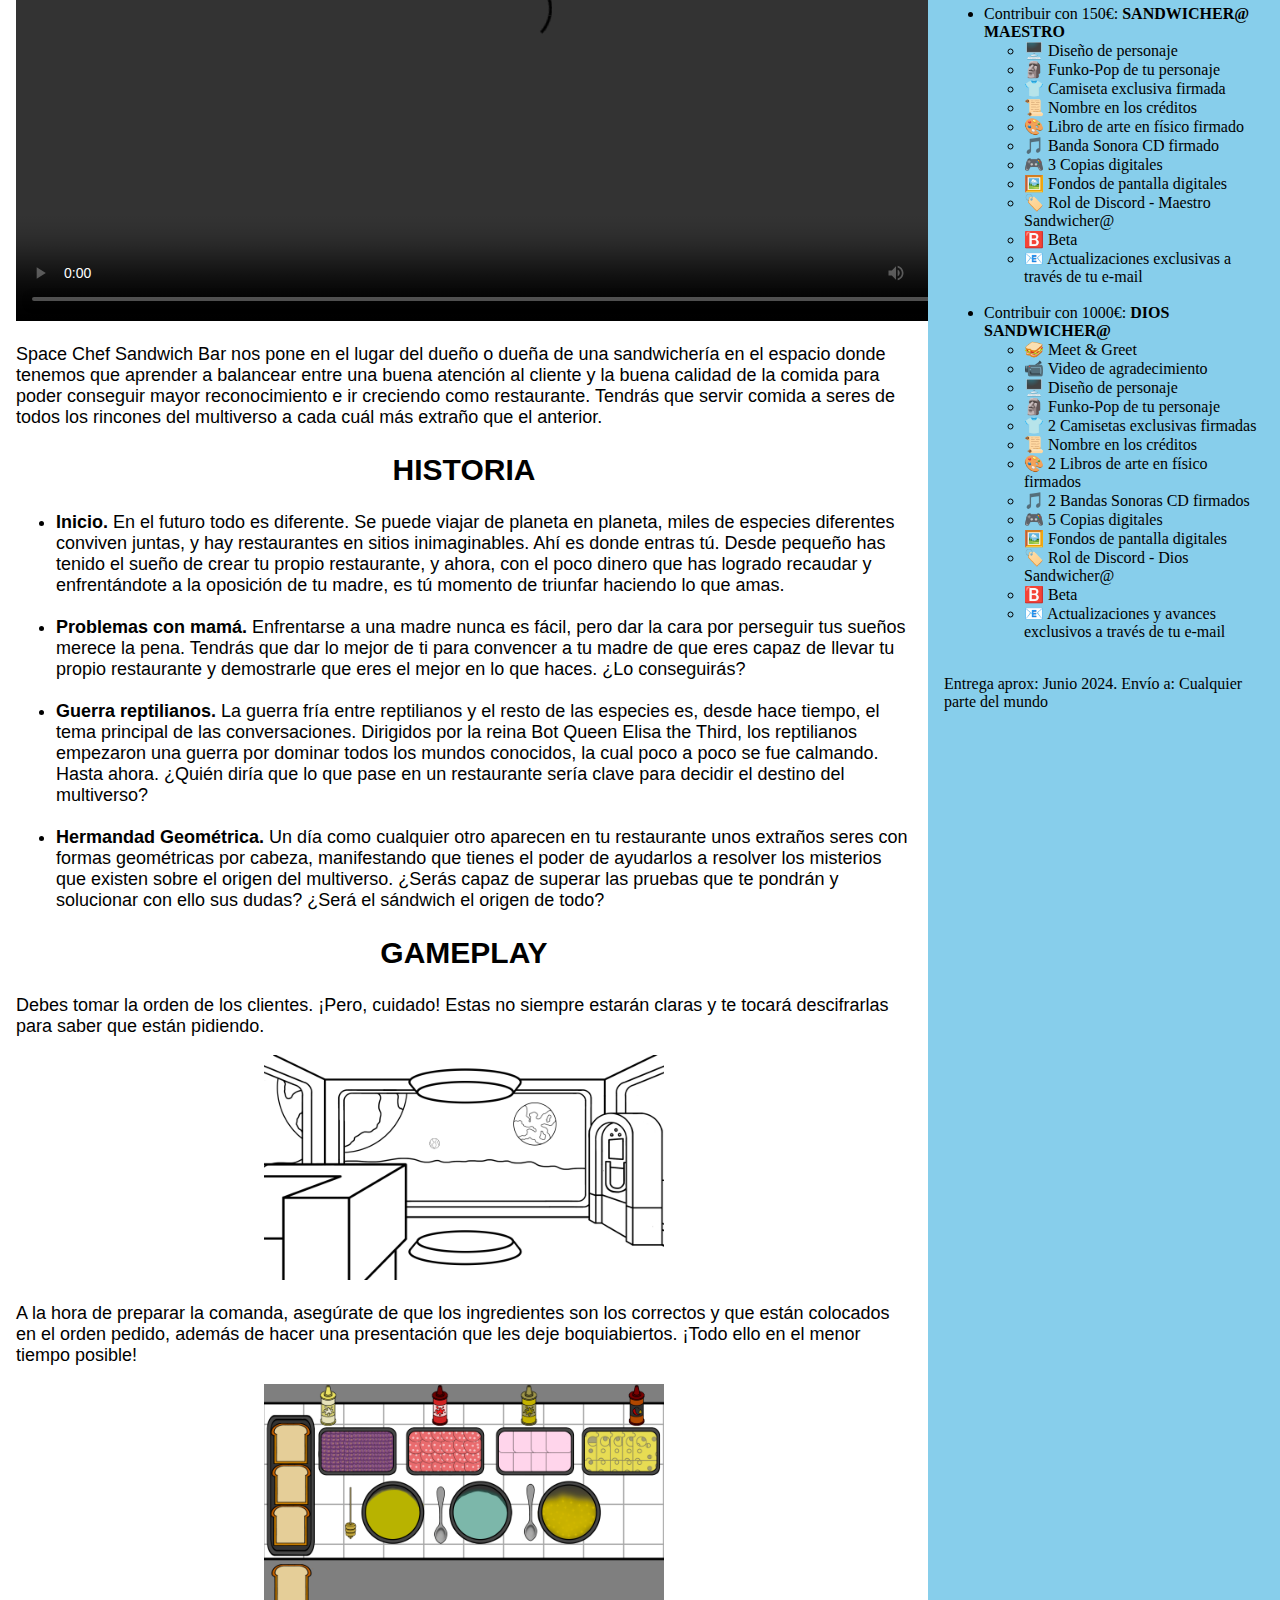
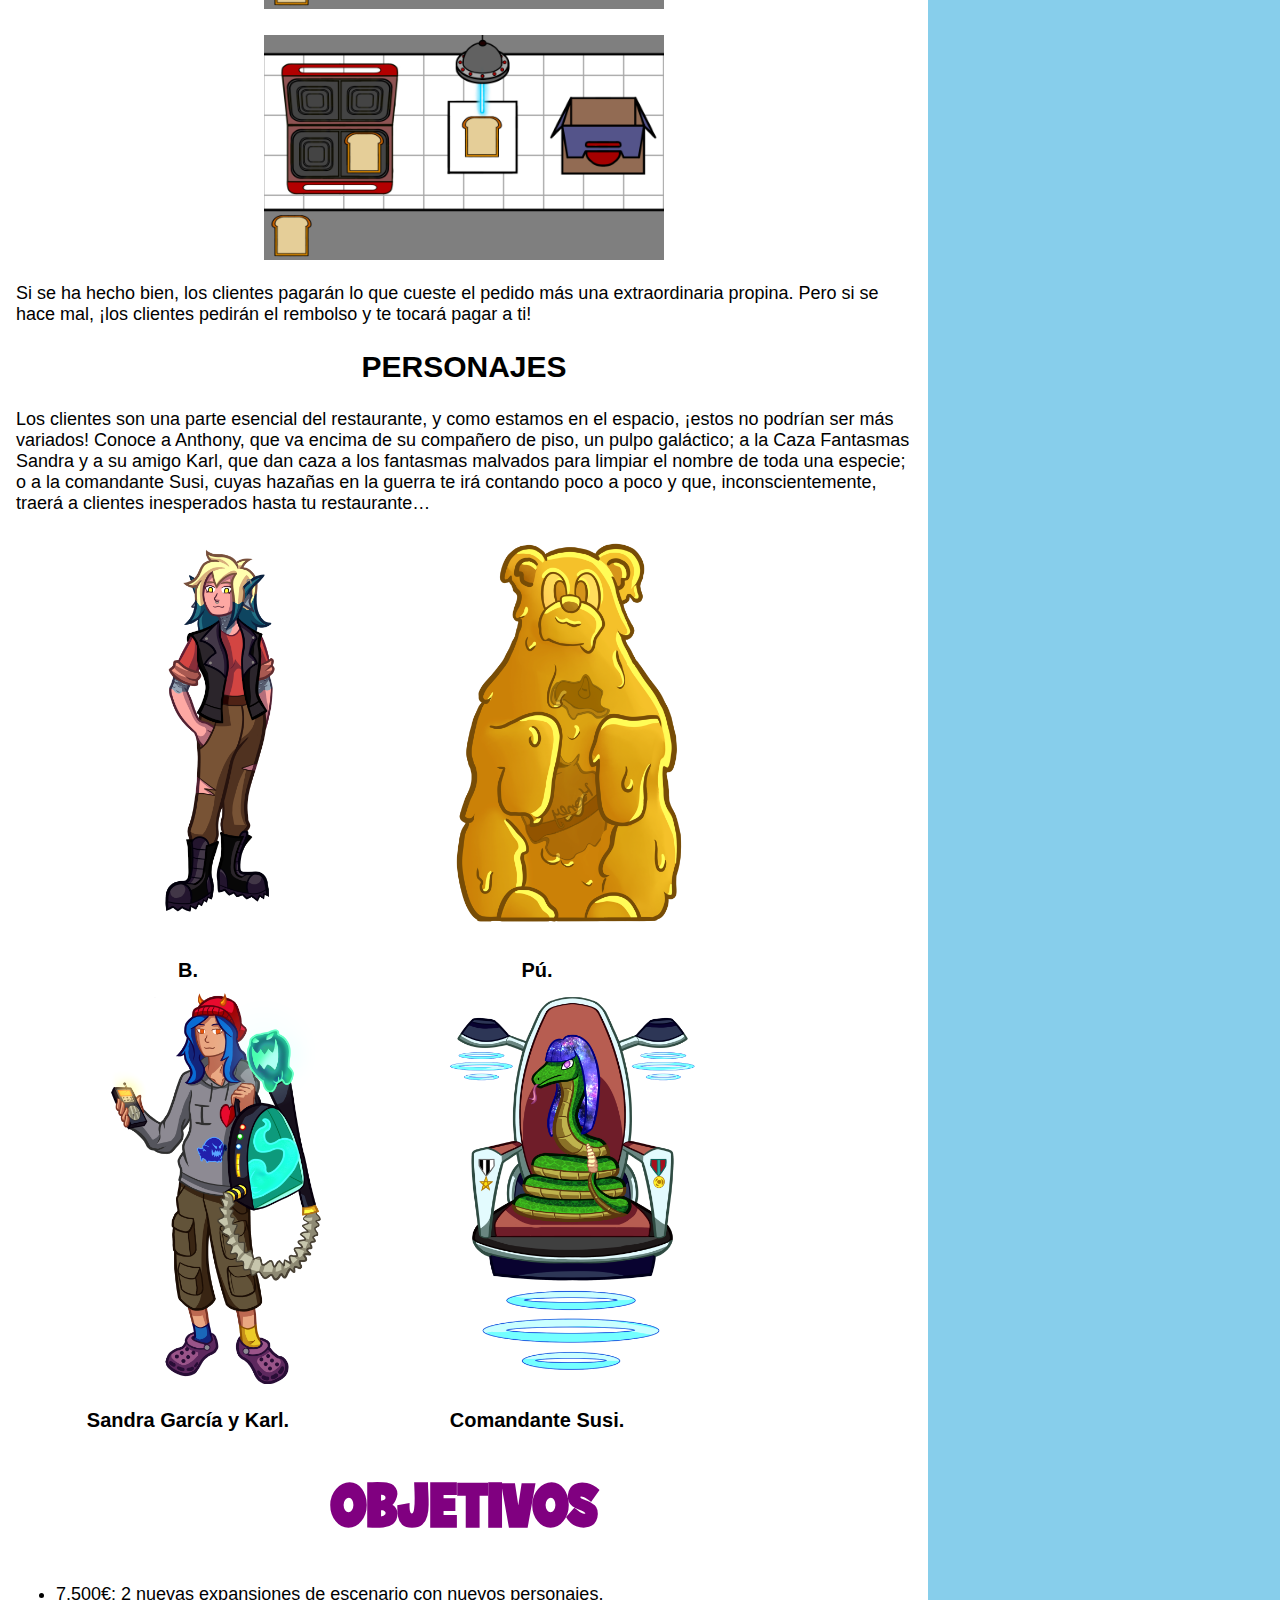
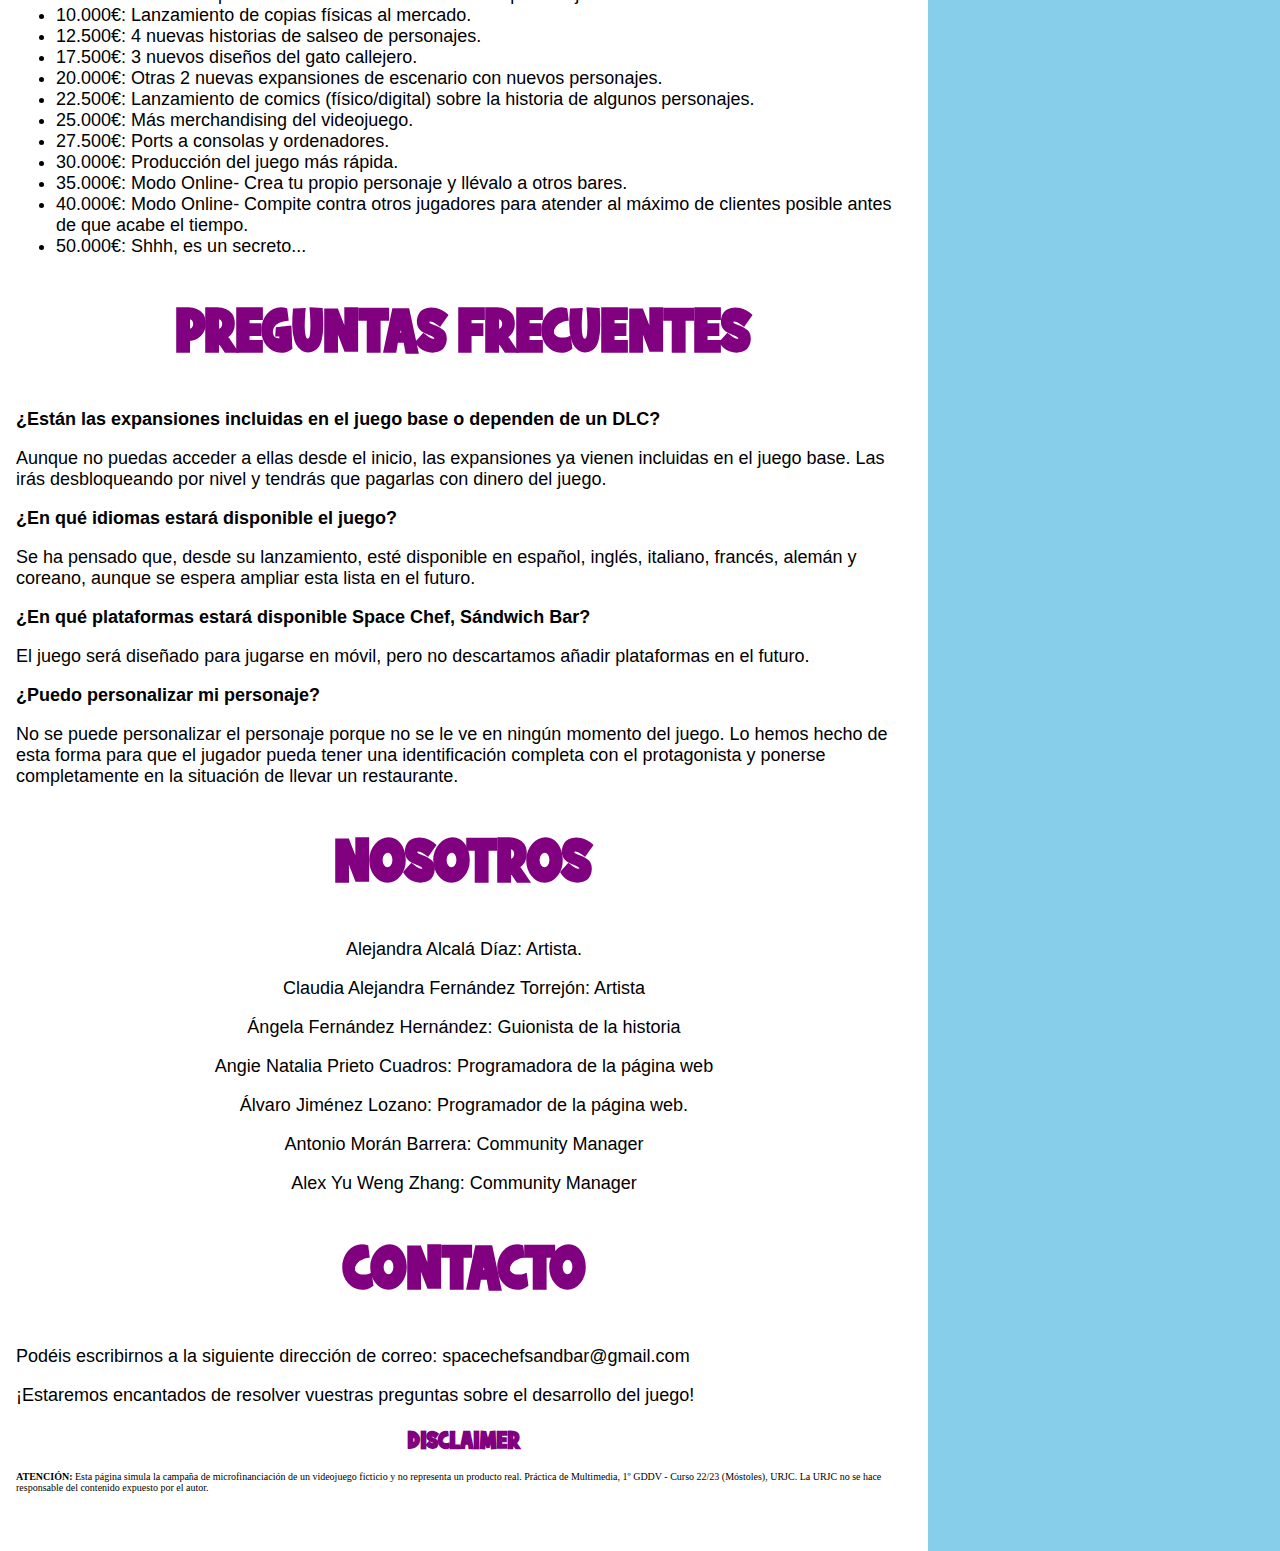
==== commit 98f30b02: "arreglados links" ====
--- a/index.html
+++ b/index.html
@@ -10,8 +10,8 @@
  <body>  
  	<div class="toppane">
 		<nav class="menu">
-			<a href="PaginaJuegoNueva.html#Campana">Campaña</a> 
-			<a href="PaginaJuegoNueva.html#Preguntas">Preguntas</a>
+			<a href="index.html#Campana">Campaña</a> 
+			<a href="index.html#Preguntas">Preguntas</a>
 			<a href="https://twitter.com/spacechef32">Twitter</a>
 			<a href="https://www.instagram.com/spacechefsandbar/">Instagram</a>
 			<a href="https://discord.gg/vawDfDpp">Discord</a>
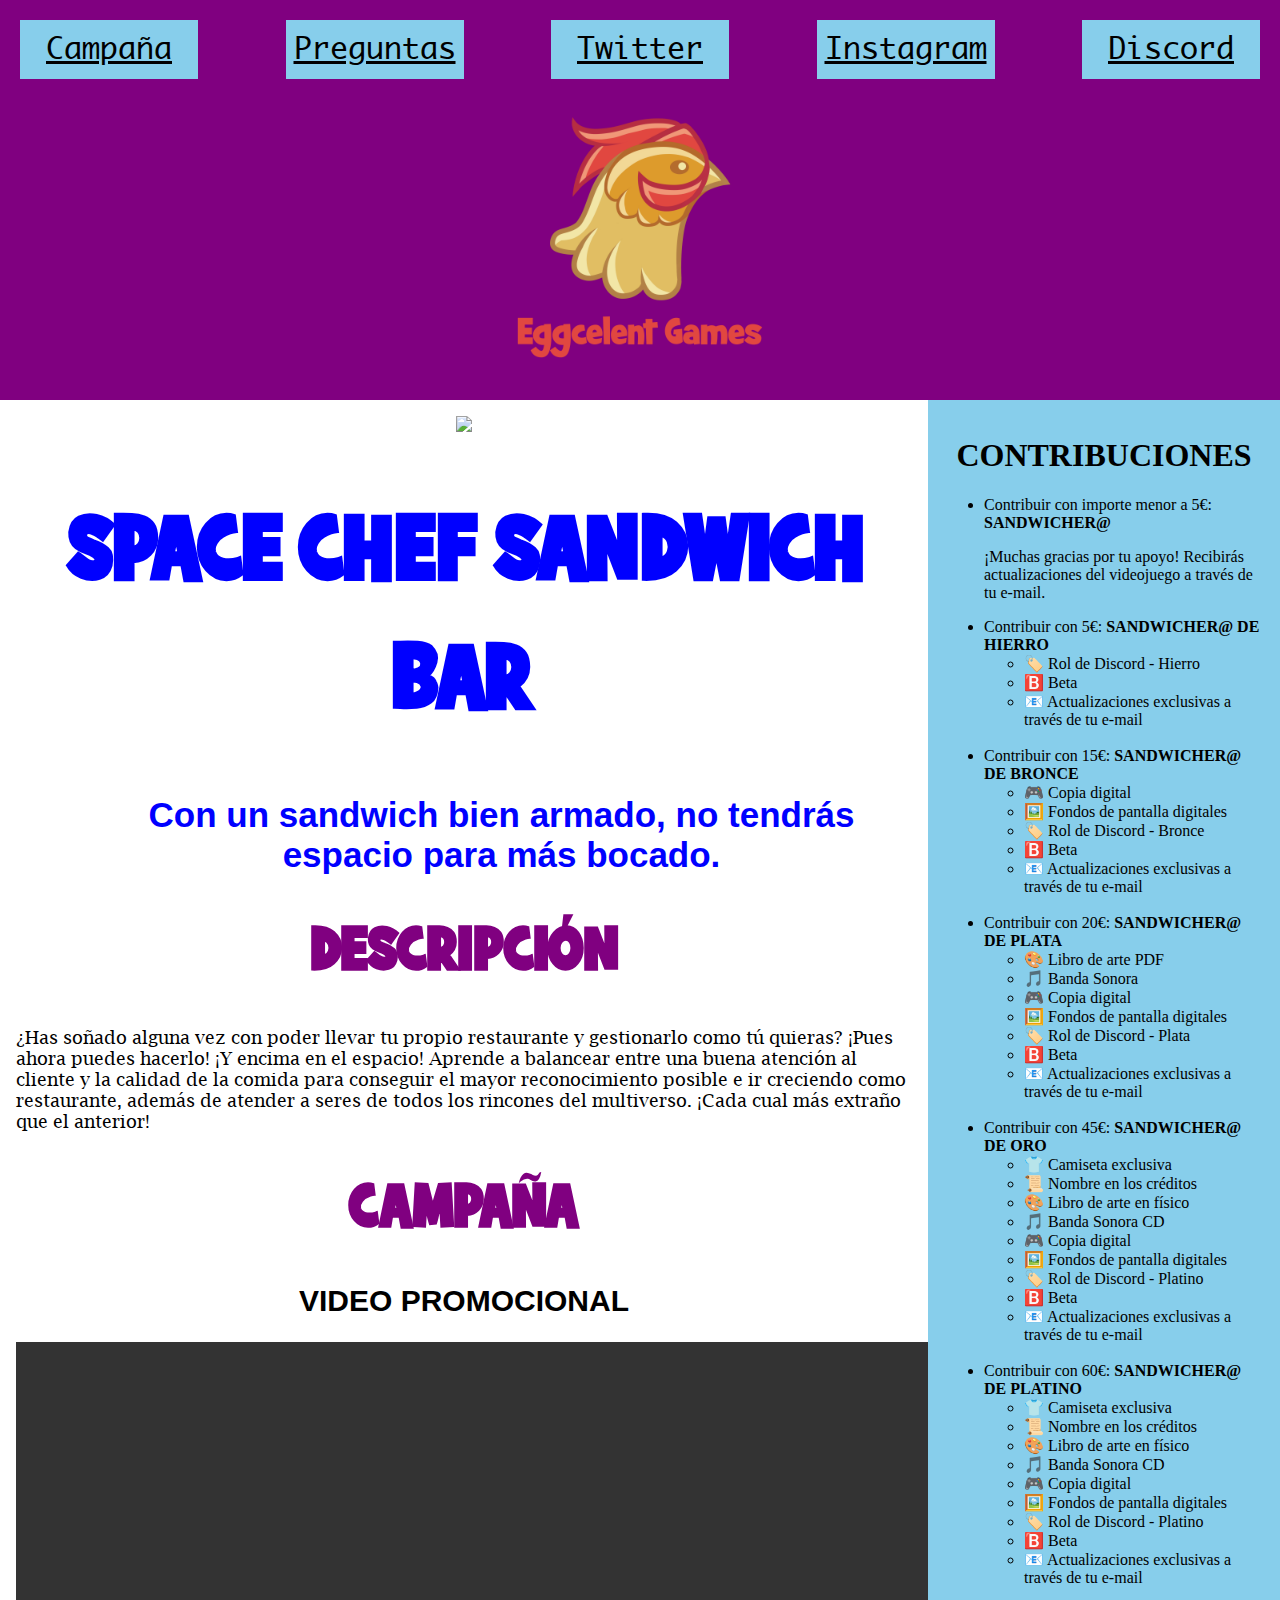
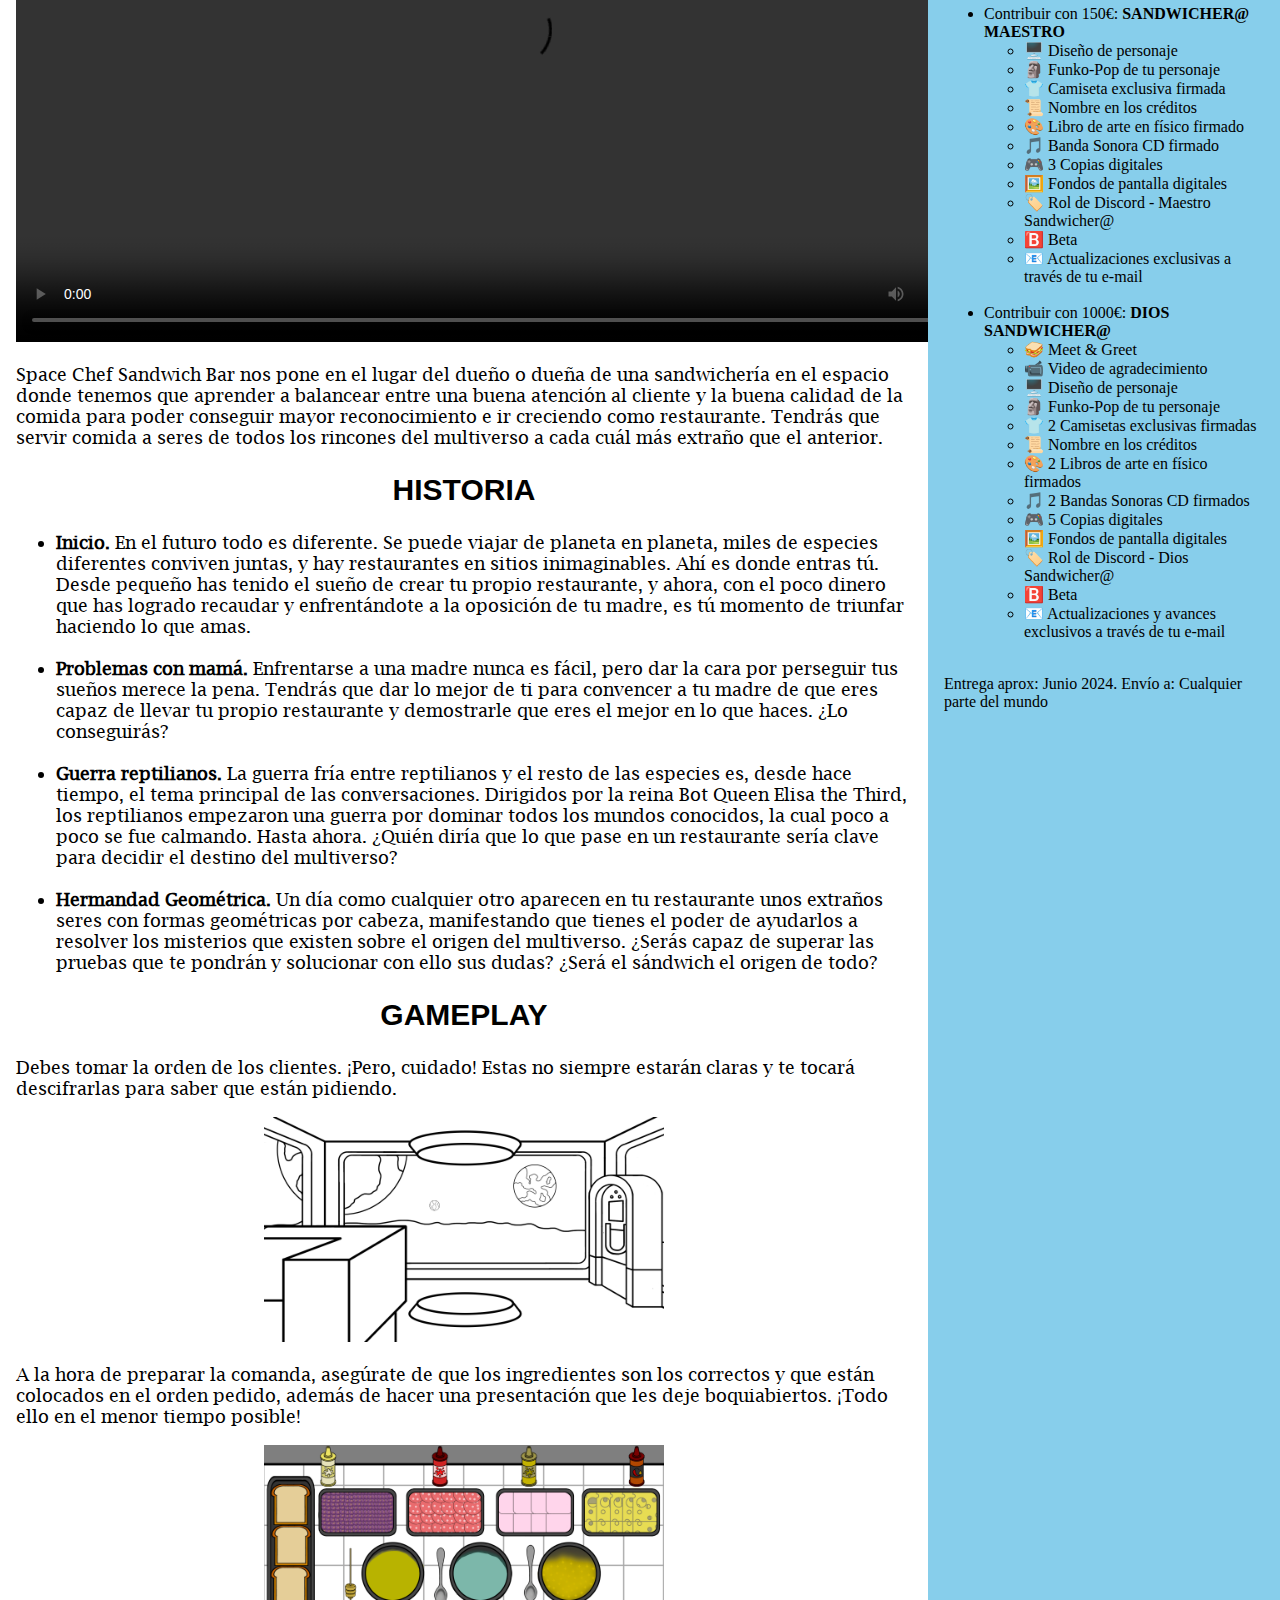
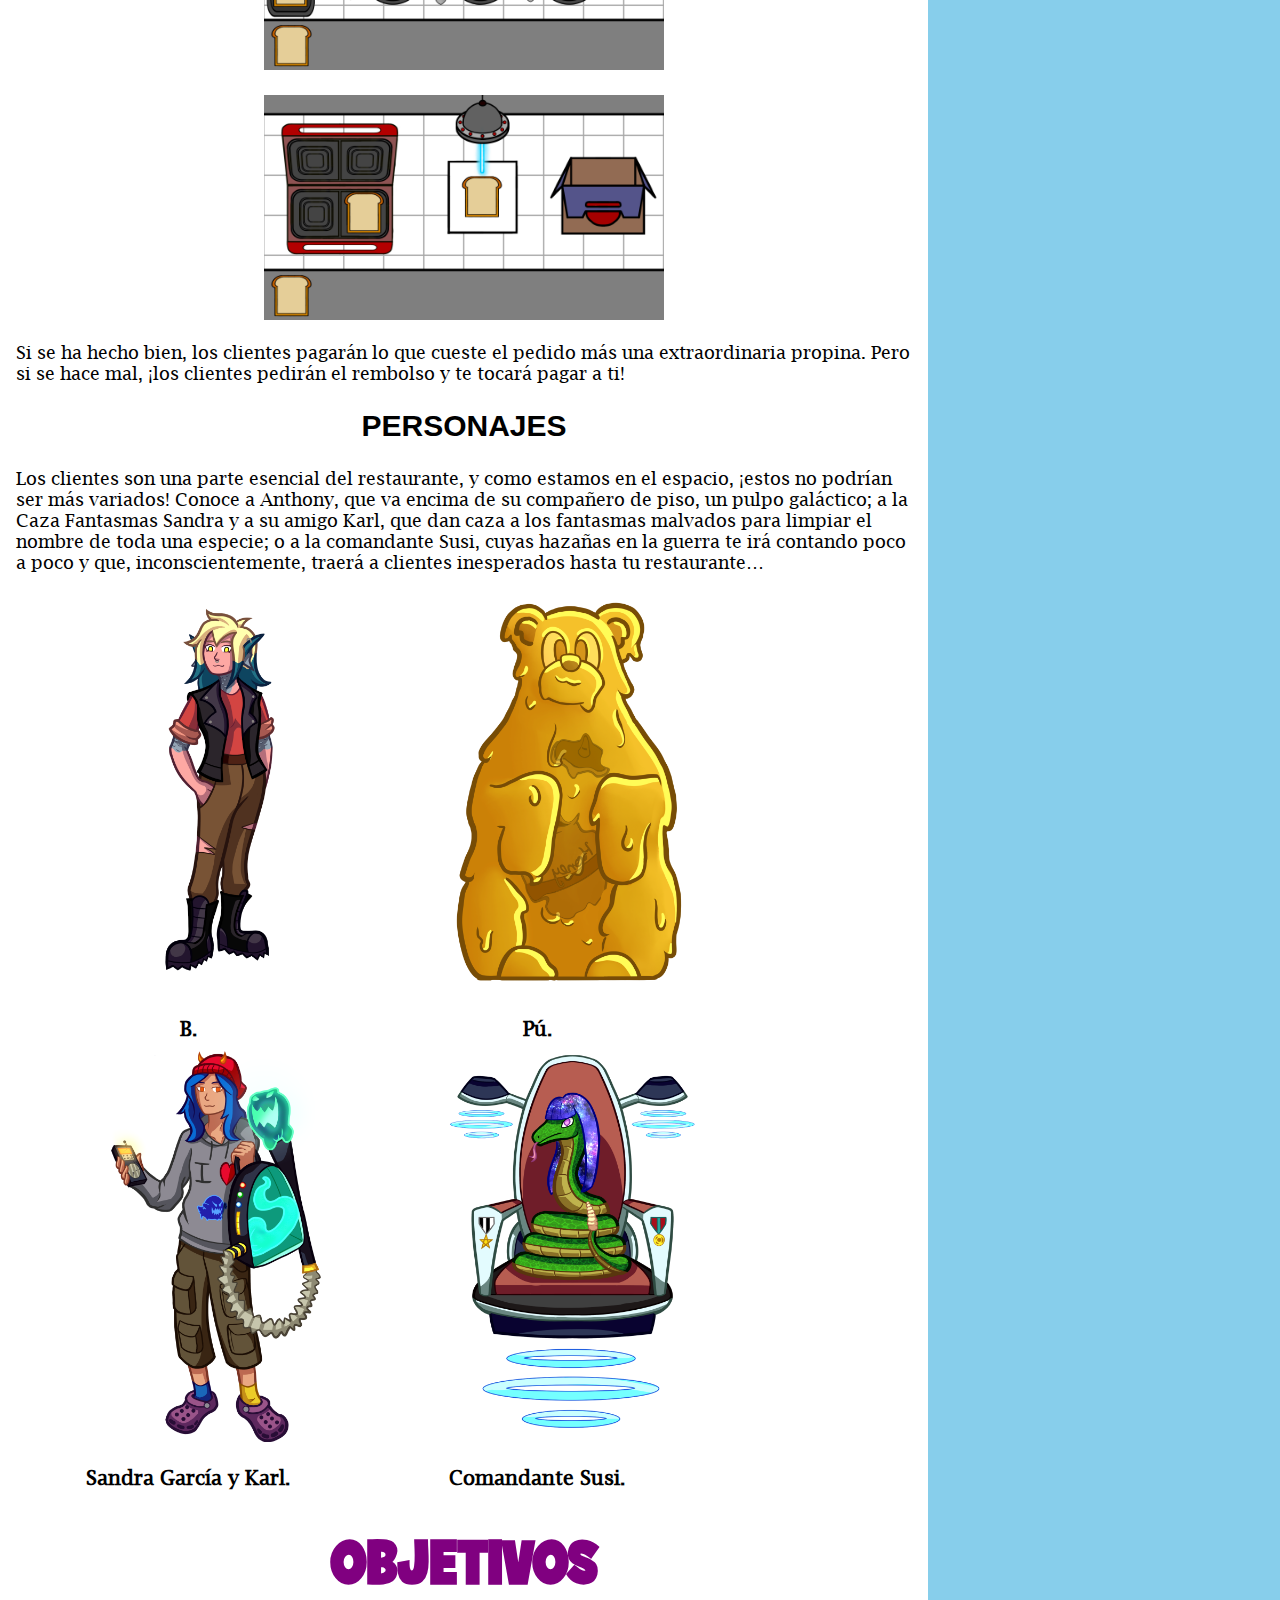
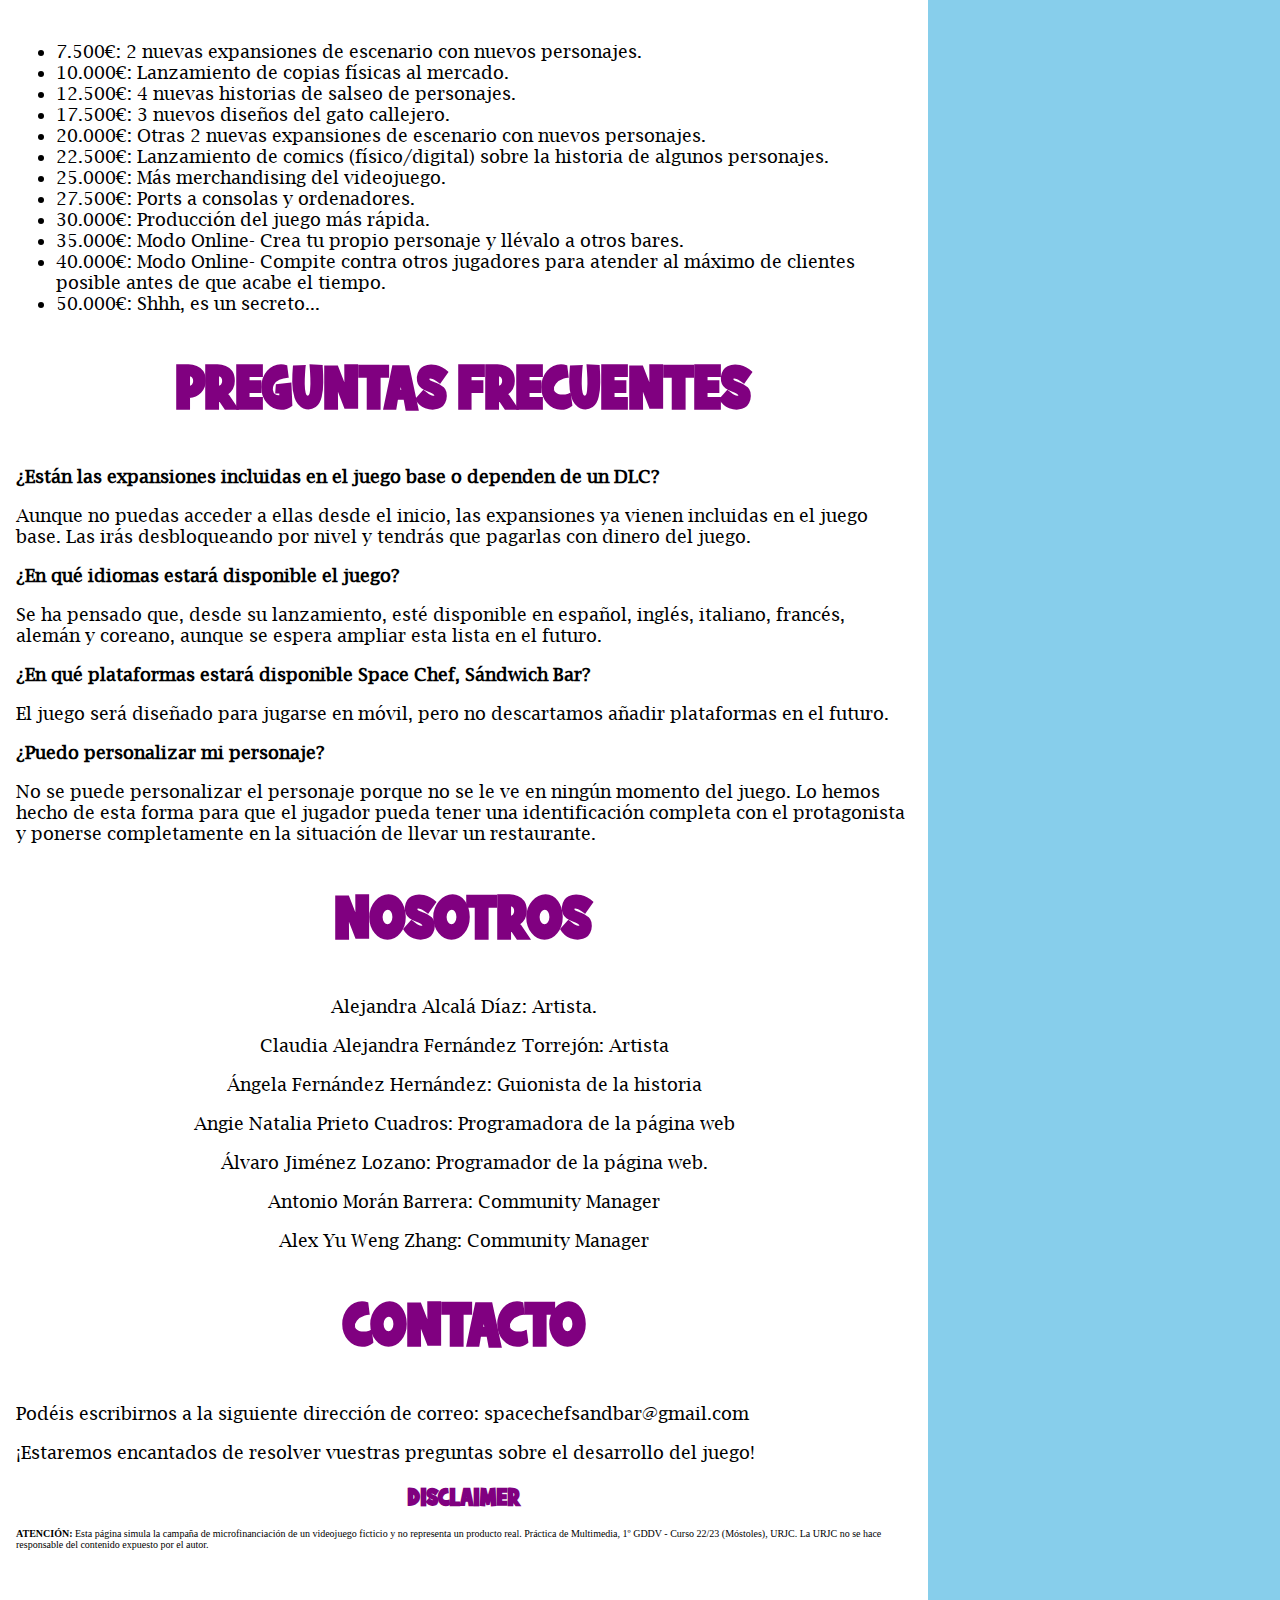
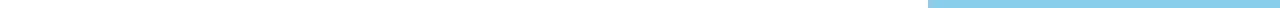
==== commit 55ab8241: "cambio link discord" ====
--- a/index.html
+++ b/index.html
@@ -14,7 +14,7 @@
 			<a href="index.html#Preguntas">Preguntas</a>
 			<a href="https://twitter.com/spacechef32">Twitter</a>
 			<a href="https://www.instagram.com/spacechefsandbar/">Instagram</a>
-			<a href="https://discord.gg/vawDfDpp">Discord</a>
+			<a href="https://discord.gg/xPwEhaQPjj">Discord</a>
 		</nav>
 		<div class= "cabecera">
 			<br>
--- a/pagina.css
+++ b/pagina.css
@@ -6,6 +6,11 @@
 @font-face{
     font-family: "Monaco";
     src: url(Monaco.ttf);
+}
+
+@font-face{
+    font-family: "Lucida Bright";
+    src: url(LBRITE.TTF);
 }
 
 
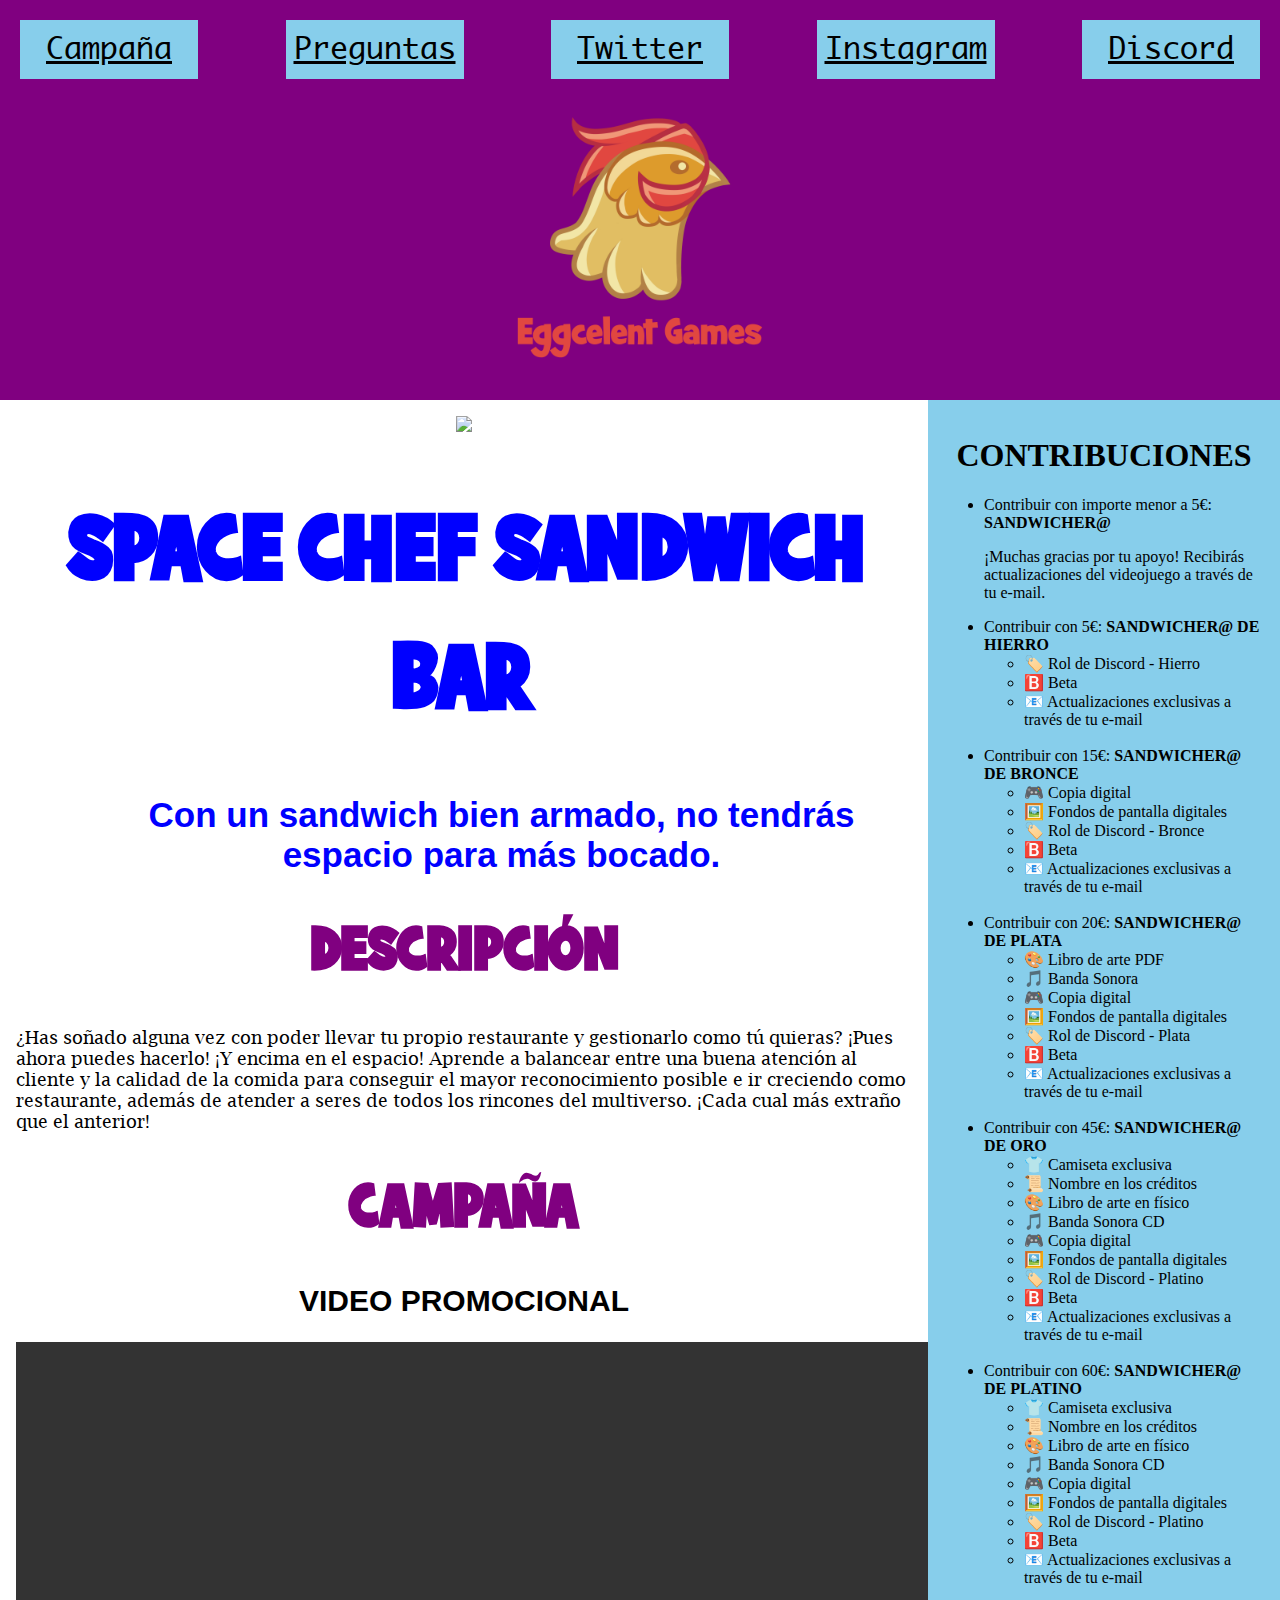
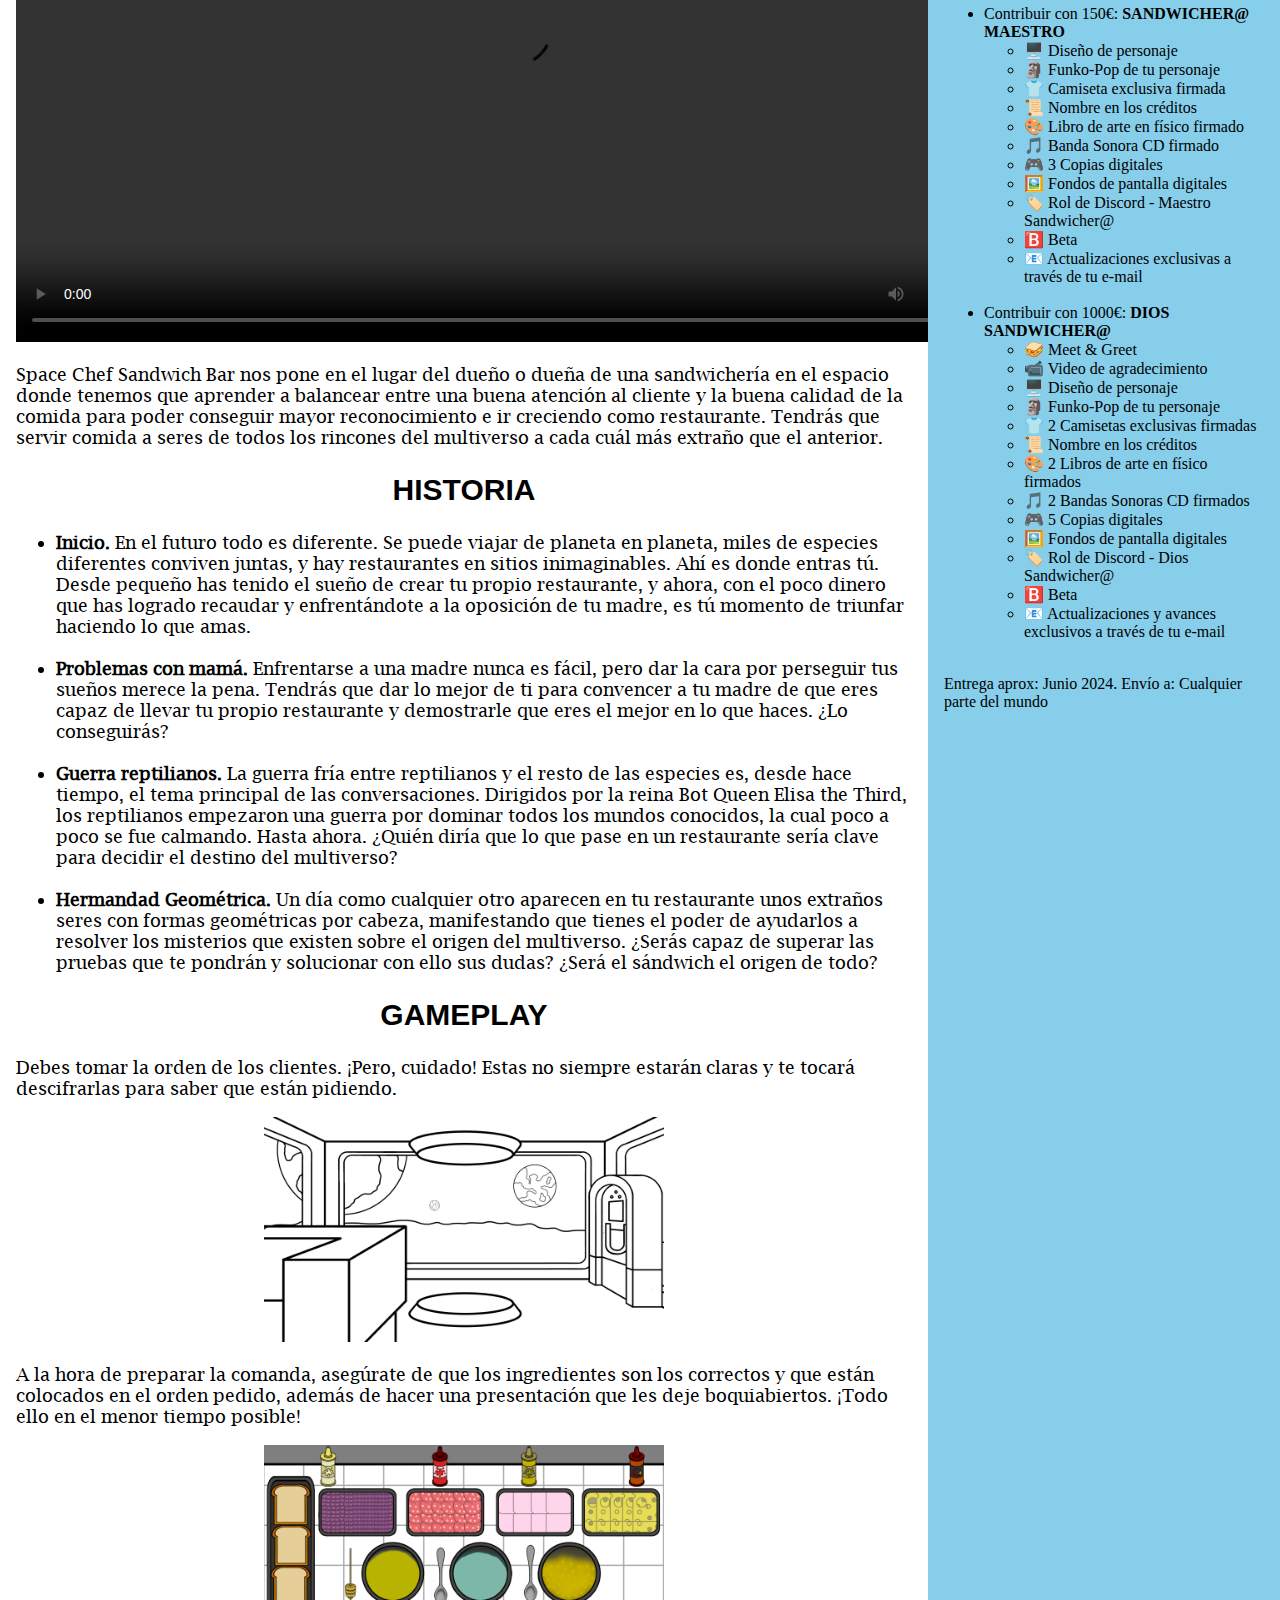
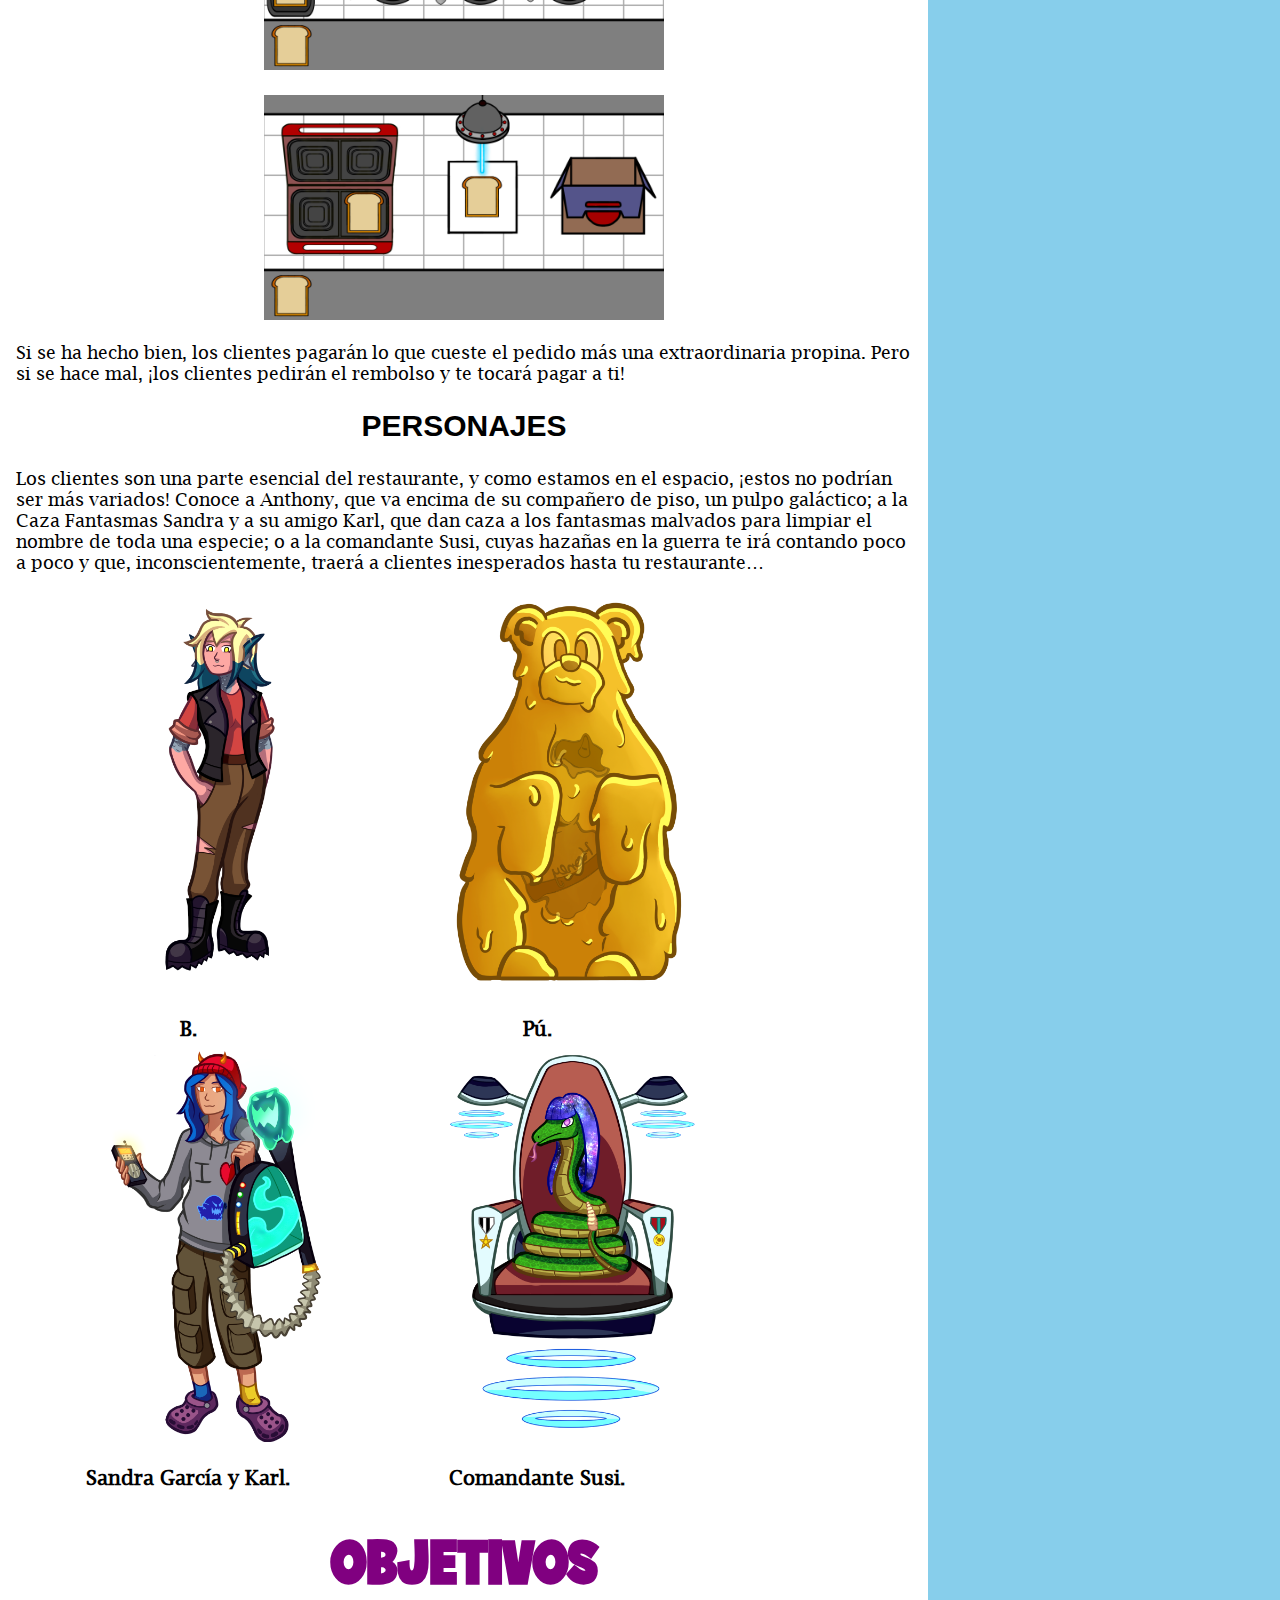
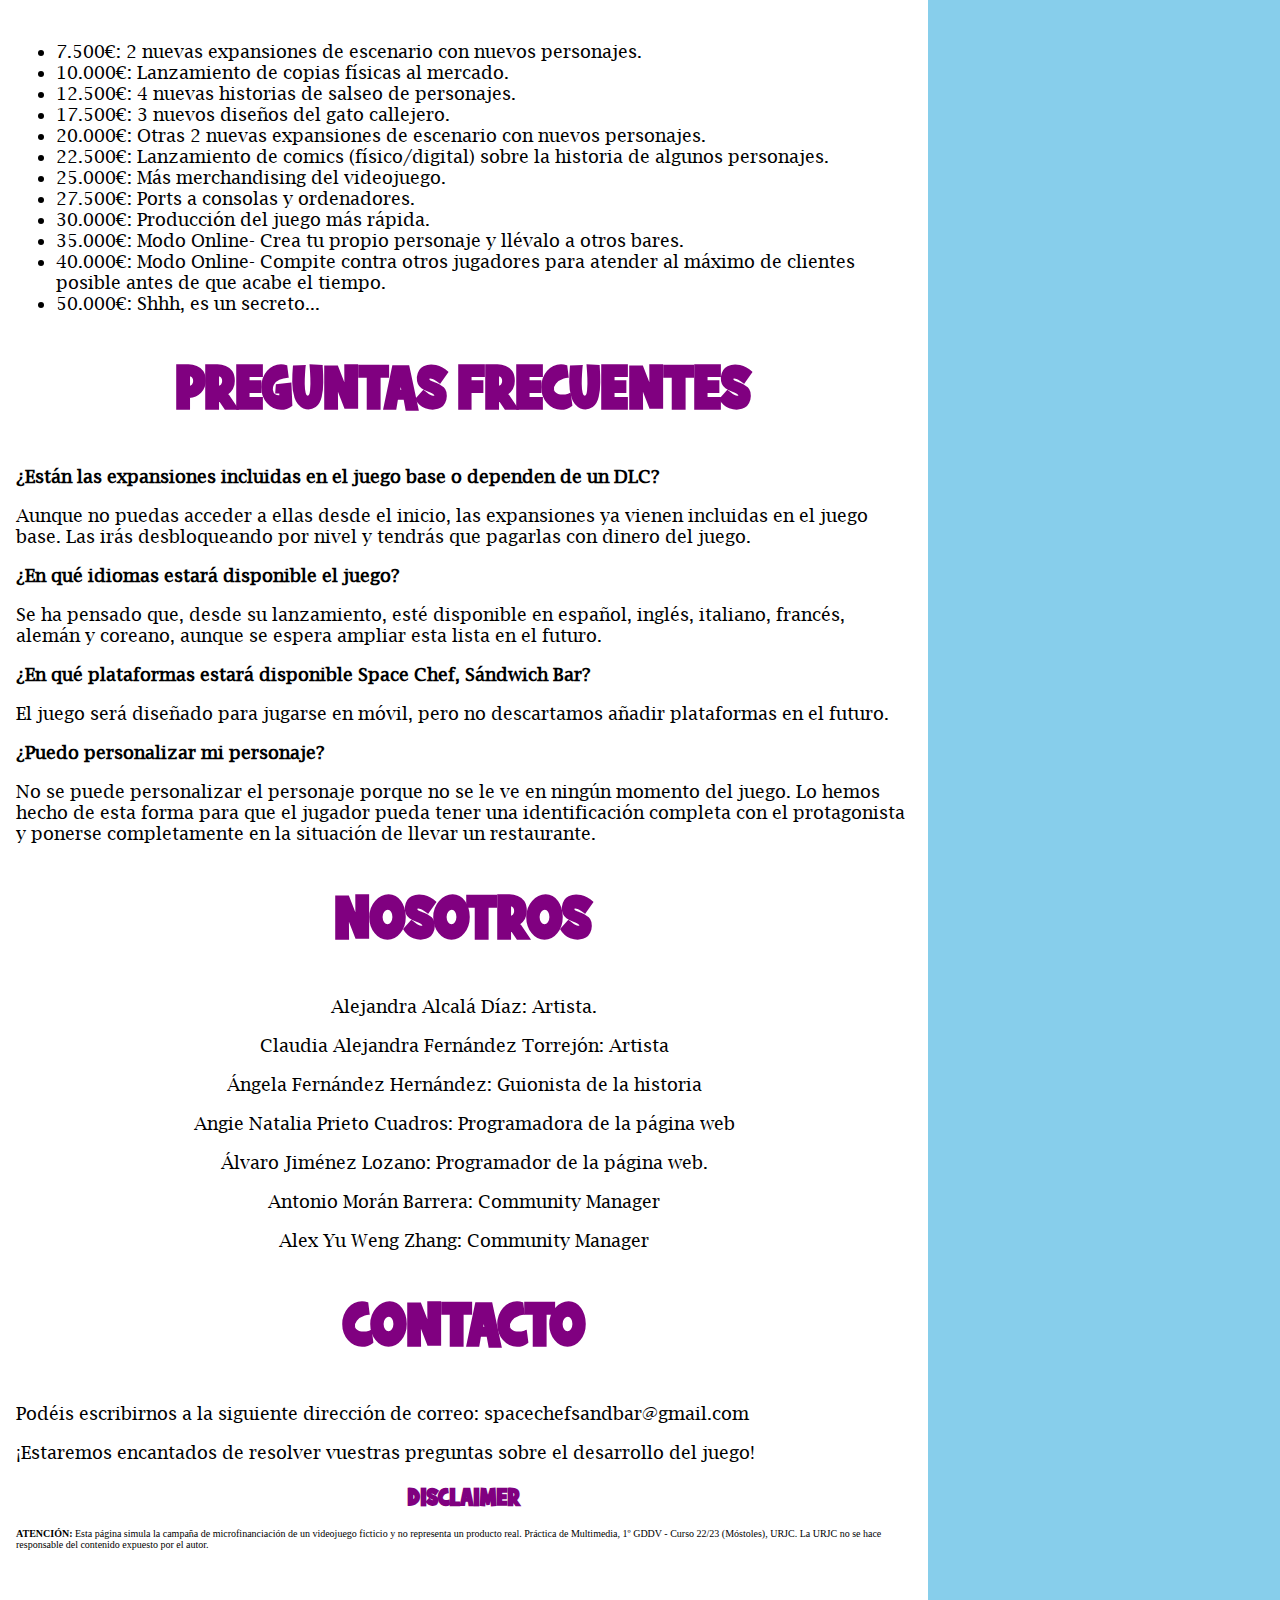
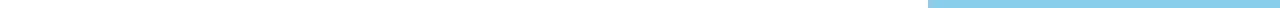
==== commit 8f9fd0f8: "cambio link discord" ====
--- a/index.html
+++ b/index.html
@@ -14,7 +14,7 @@
 			<a href="index.html#Preguntas">Preguntas</a>
 			<a href="https://twitter.com/spacechef32">Twitter</a>
 			<a href="https://www.instagram.com/spacechefsandbar/">Instagram</a>
-			<a href="https://discord.gg/xPwEhaQPjj">Discord</a>
+			<a href="https://discord.gg/jfVP8PmcMR">Discord</a>
 		</nav>
 		<div class= "cabecera">
 			<br>
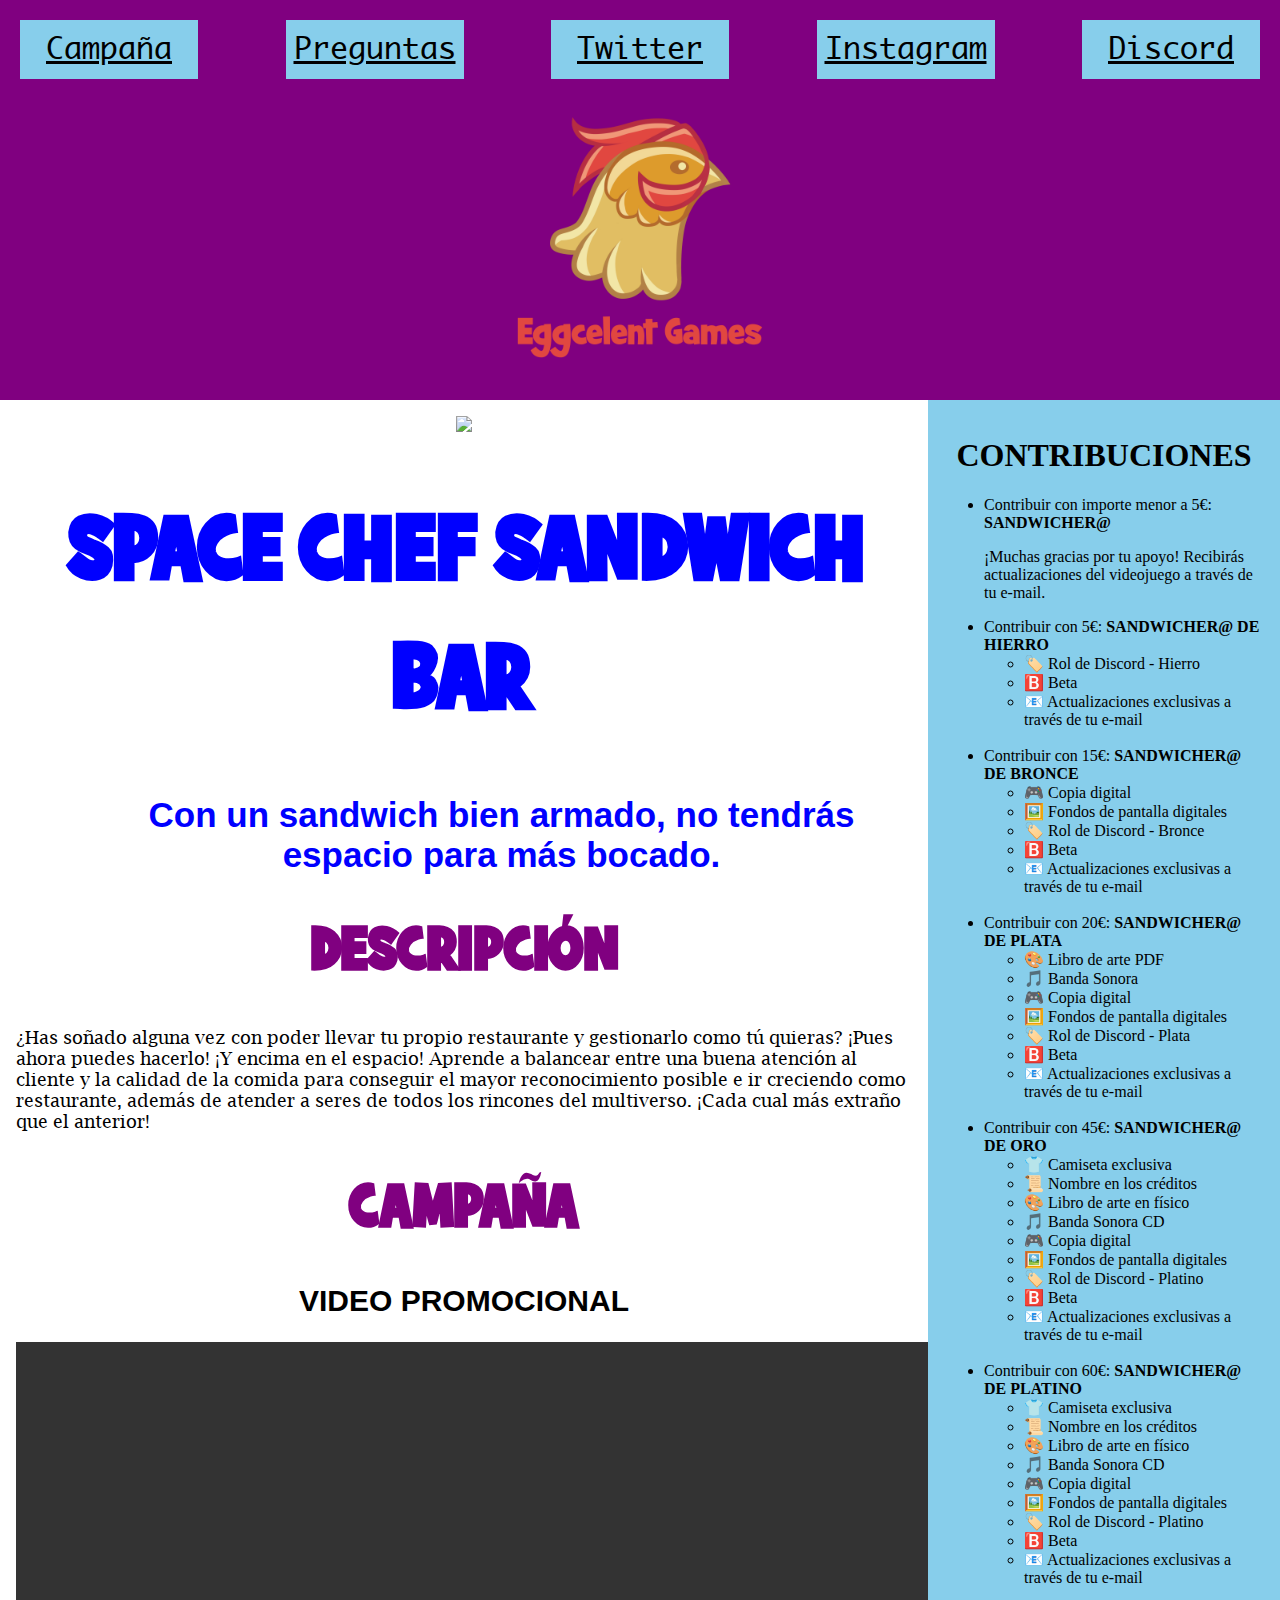
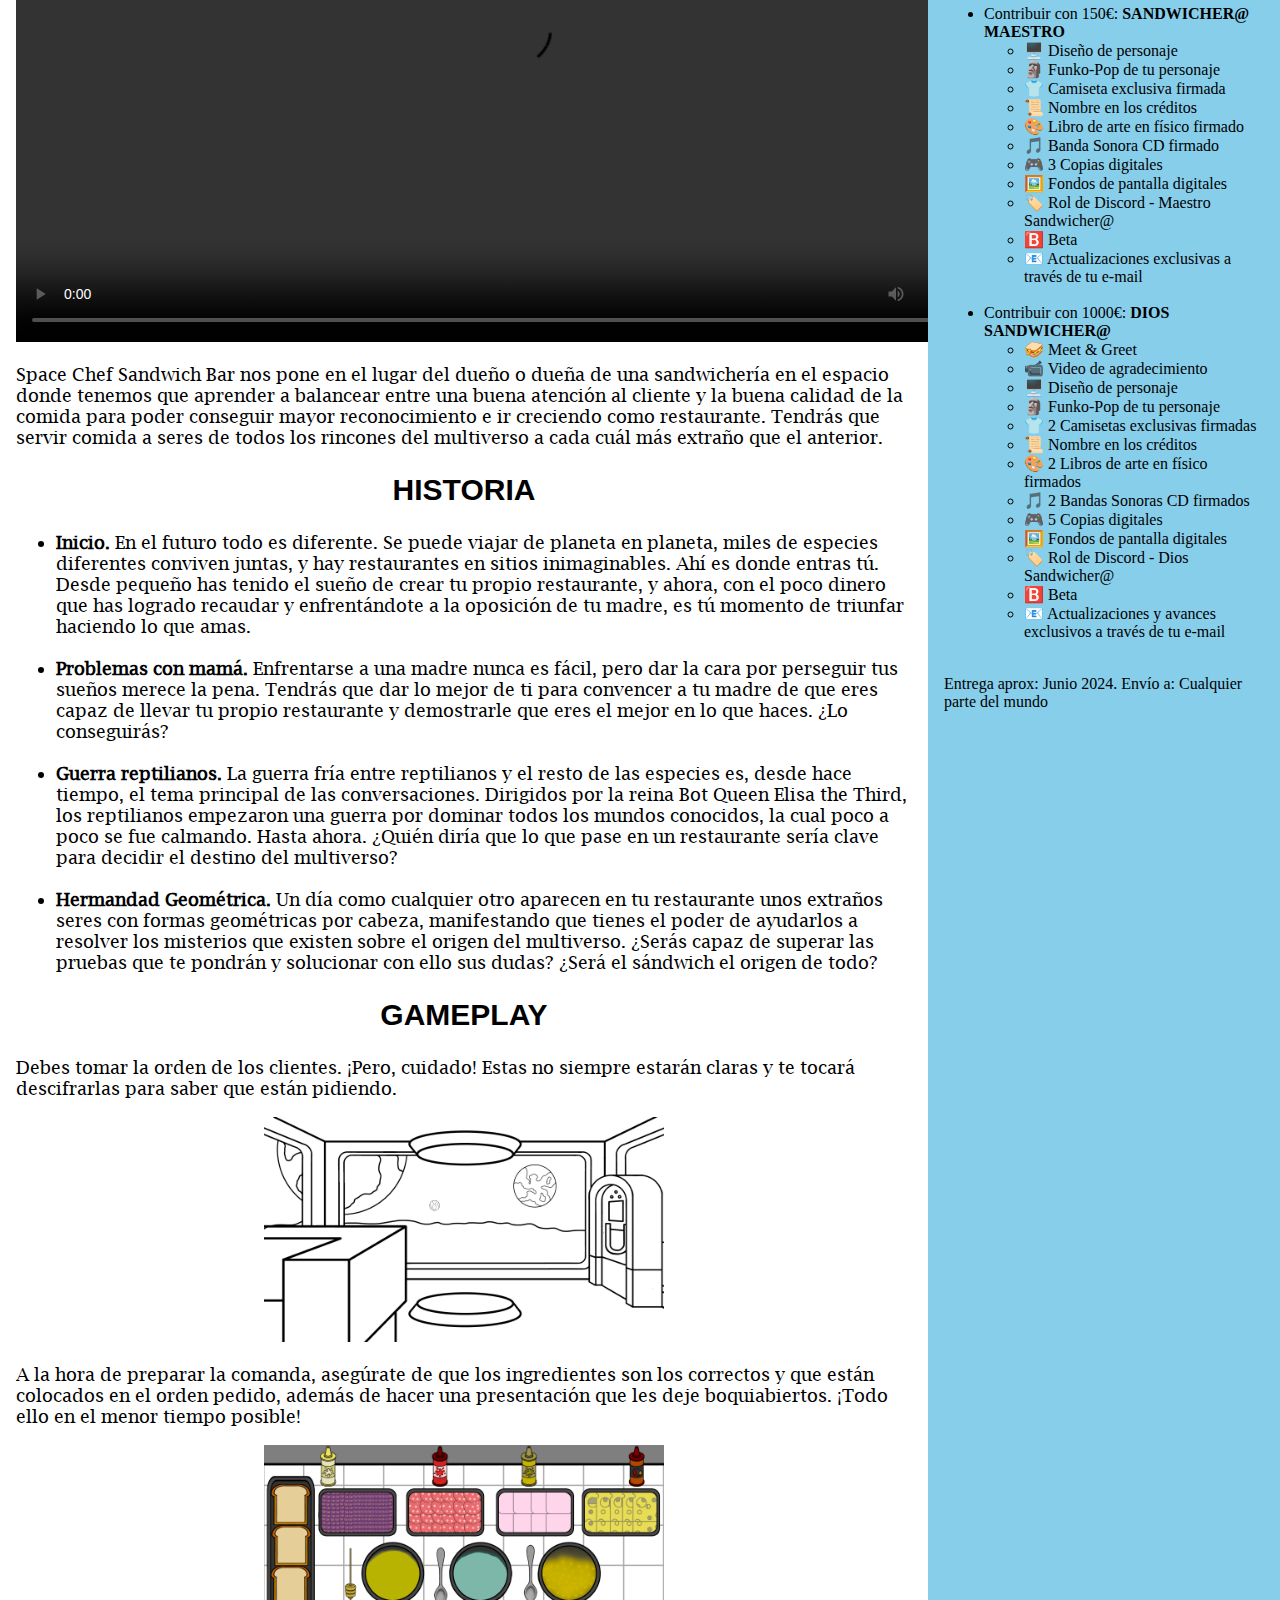
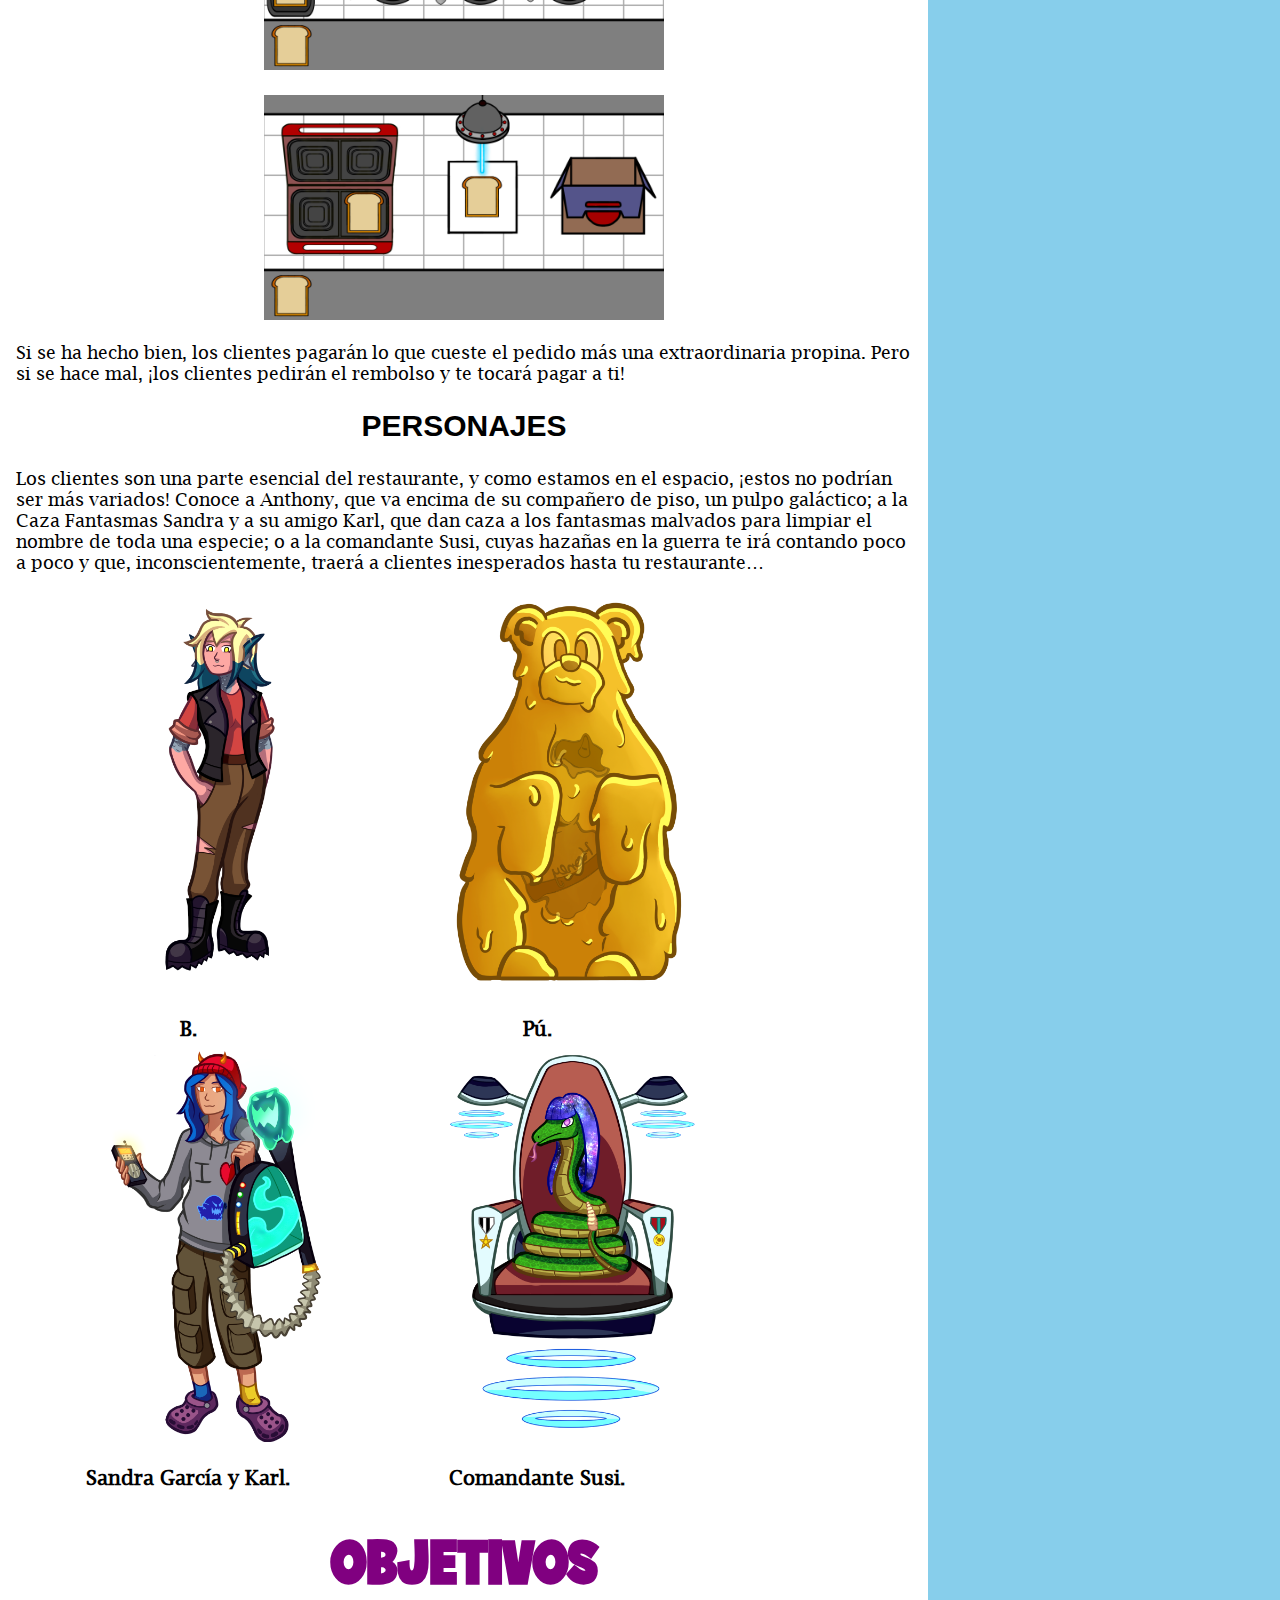
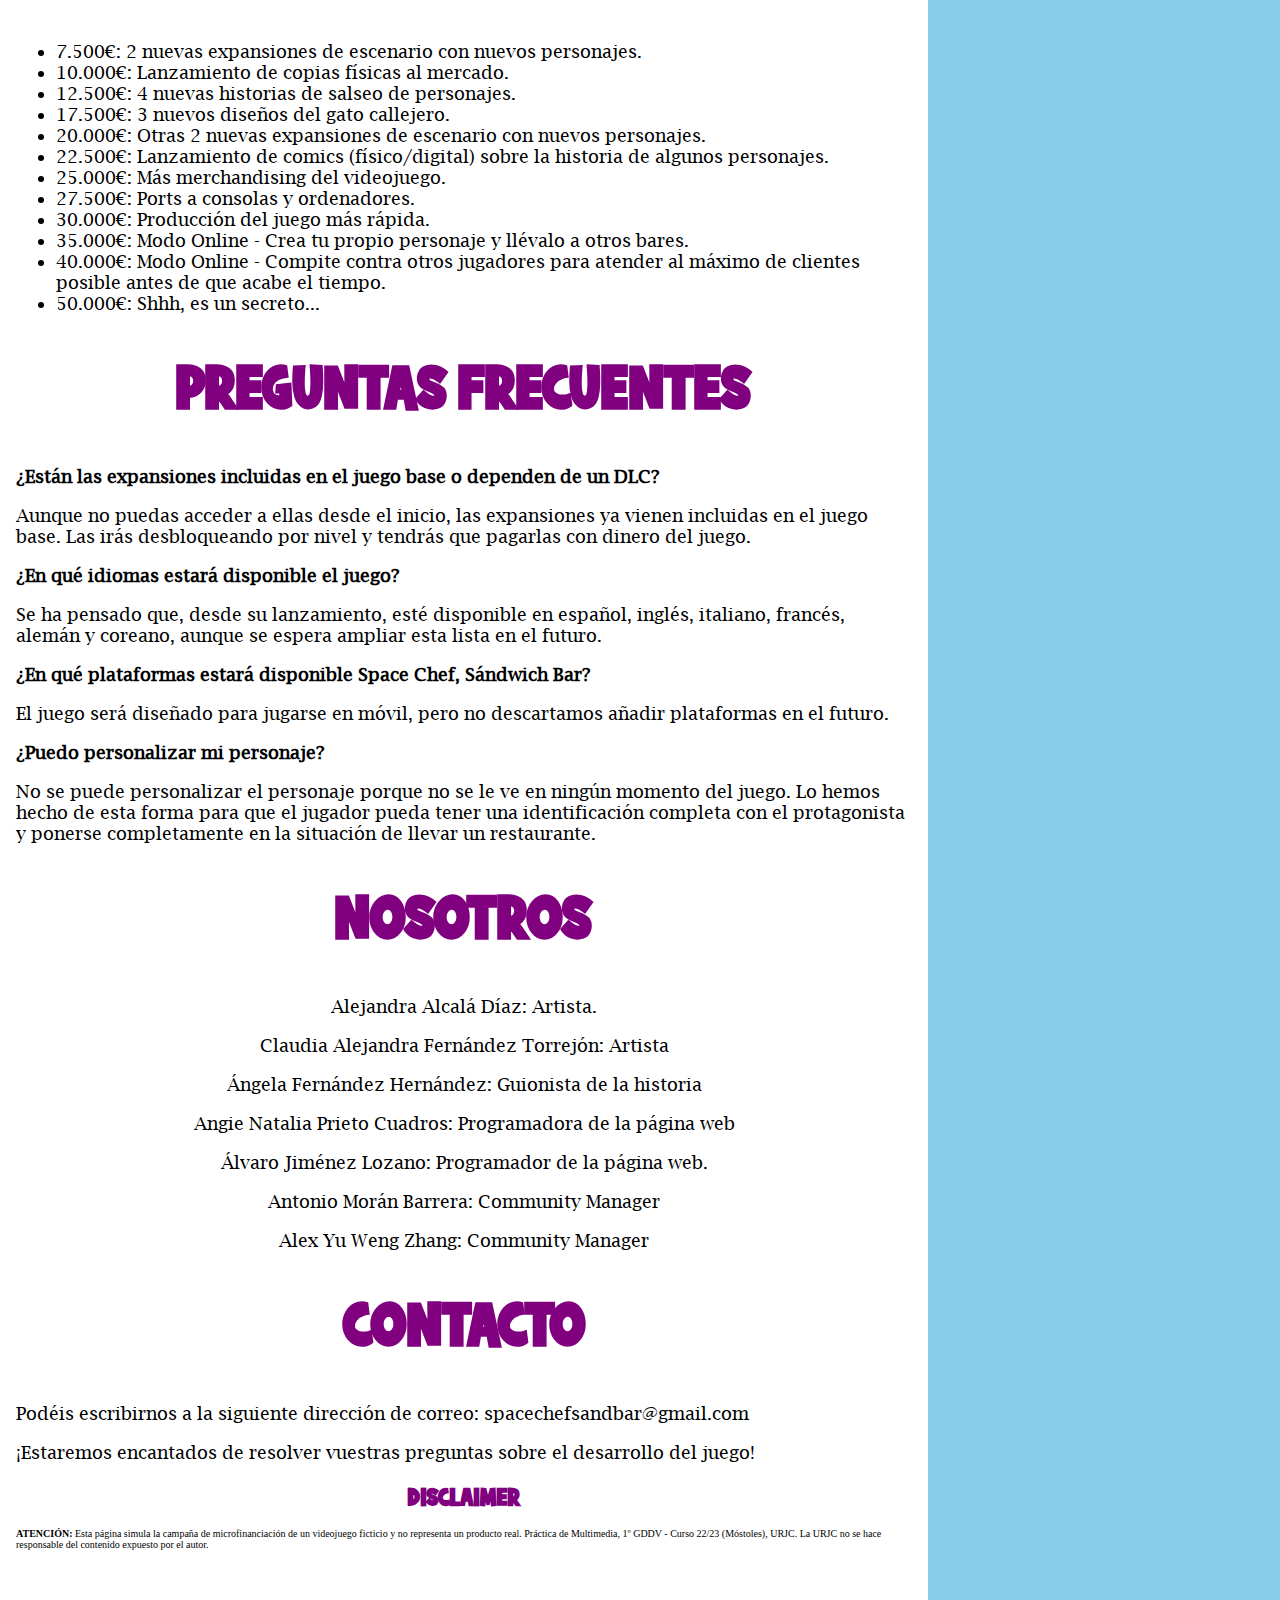
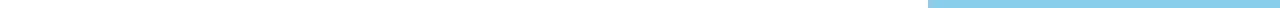
==== commit e415f0d1: "Updated index.html" ====
--- a/index.html
+++ b/index.html
@@ -100,8 +100,8 @@
 					<li>25.000€: Más merchandising del videojuego.</li>
 					<li>27.500€: Ports a consolas y ordenadores.</li>
 					<li>30.000€: Producción del juego más rápida.</li>
-					<li>35.000€: Modo Online- Crea tu propio personaje y llévalo a otros bares.</li>
-					<li>40.000€: Modo Online- Compite contra otros jugadores para atender al máximo de clientes posible antes de que acabe el tiempo.</li>
+					<li>35.000€: Modo Online - Crea tu propio personaje y llévalo a otros bares.</li>
+					<li>40.000€: Modo Online - Compite contra otros jugadores para atender al máximo de clientes posible antes de que acabe el tiempo.</li>
 					<li>50.000€: Shhh, es un secreto...</li>
 				</ul>
 			</div>
